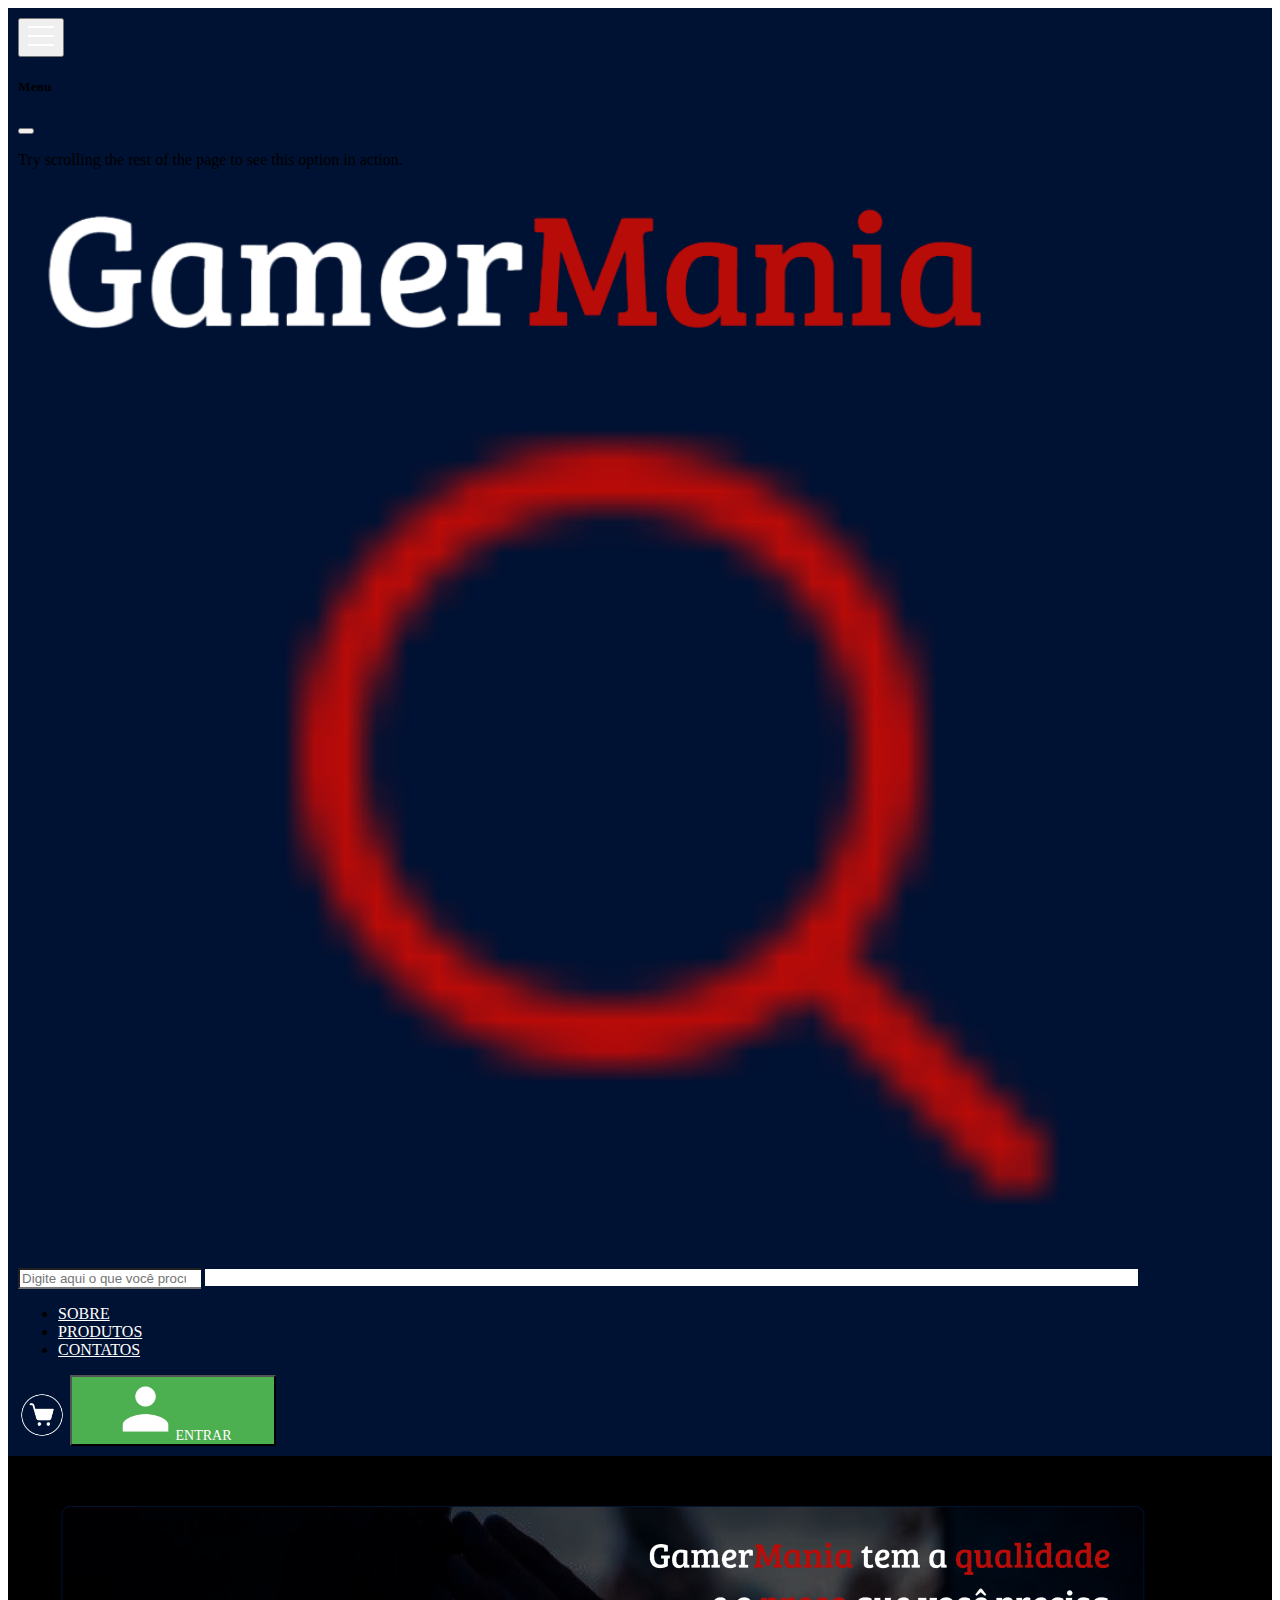
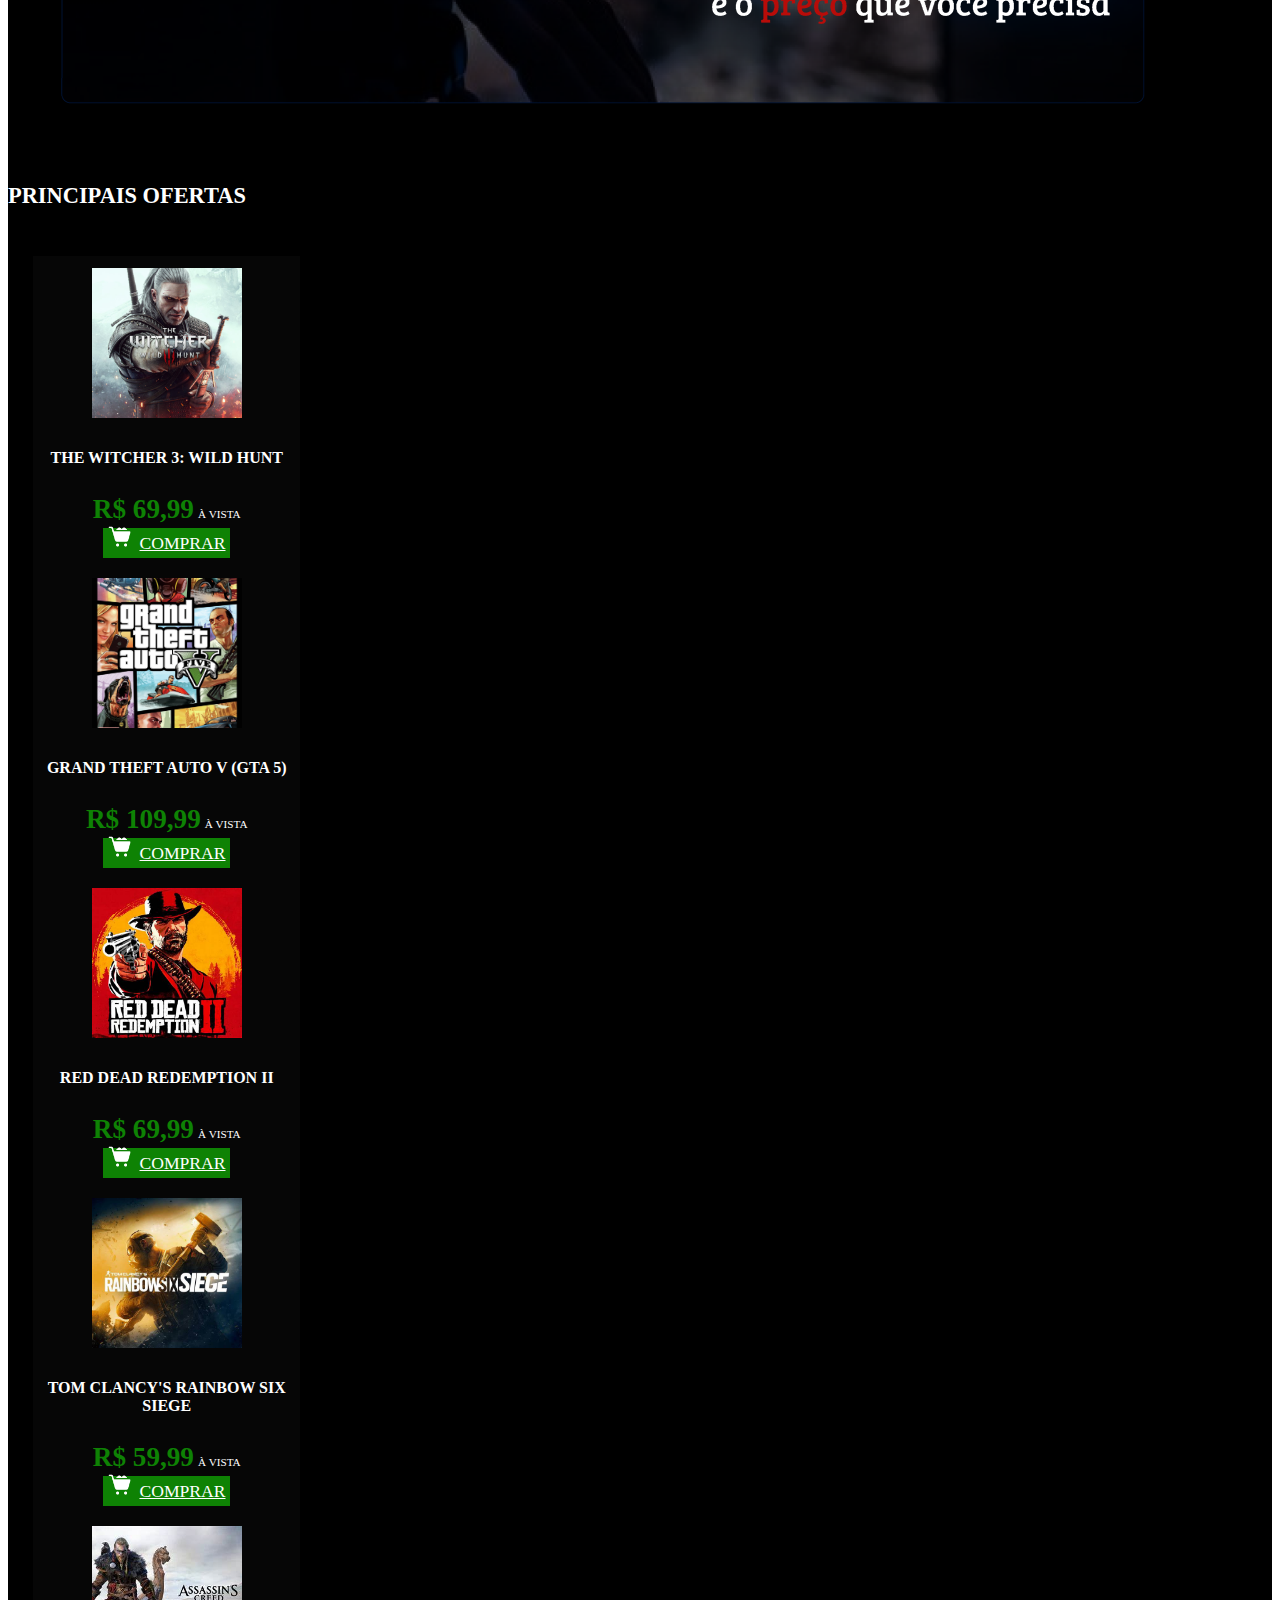
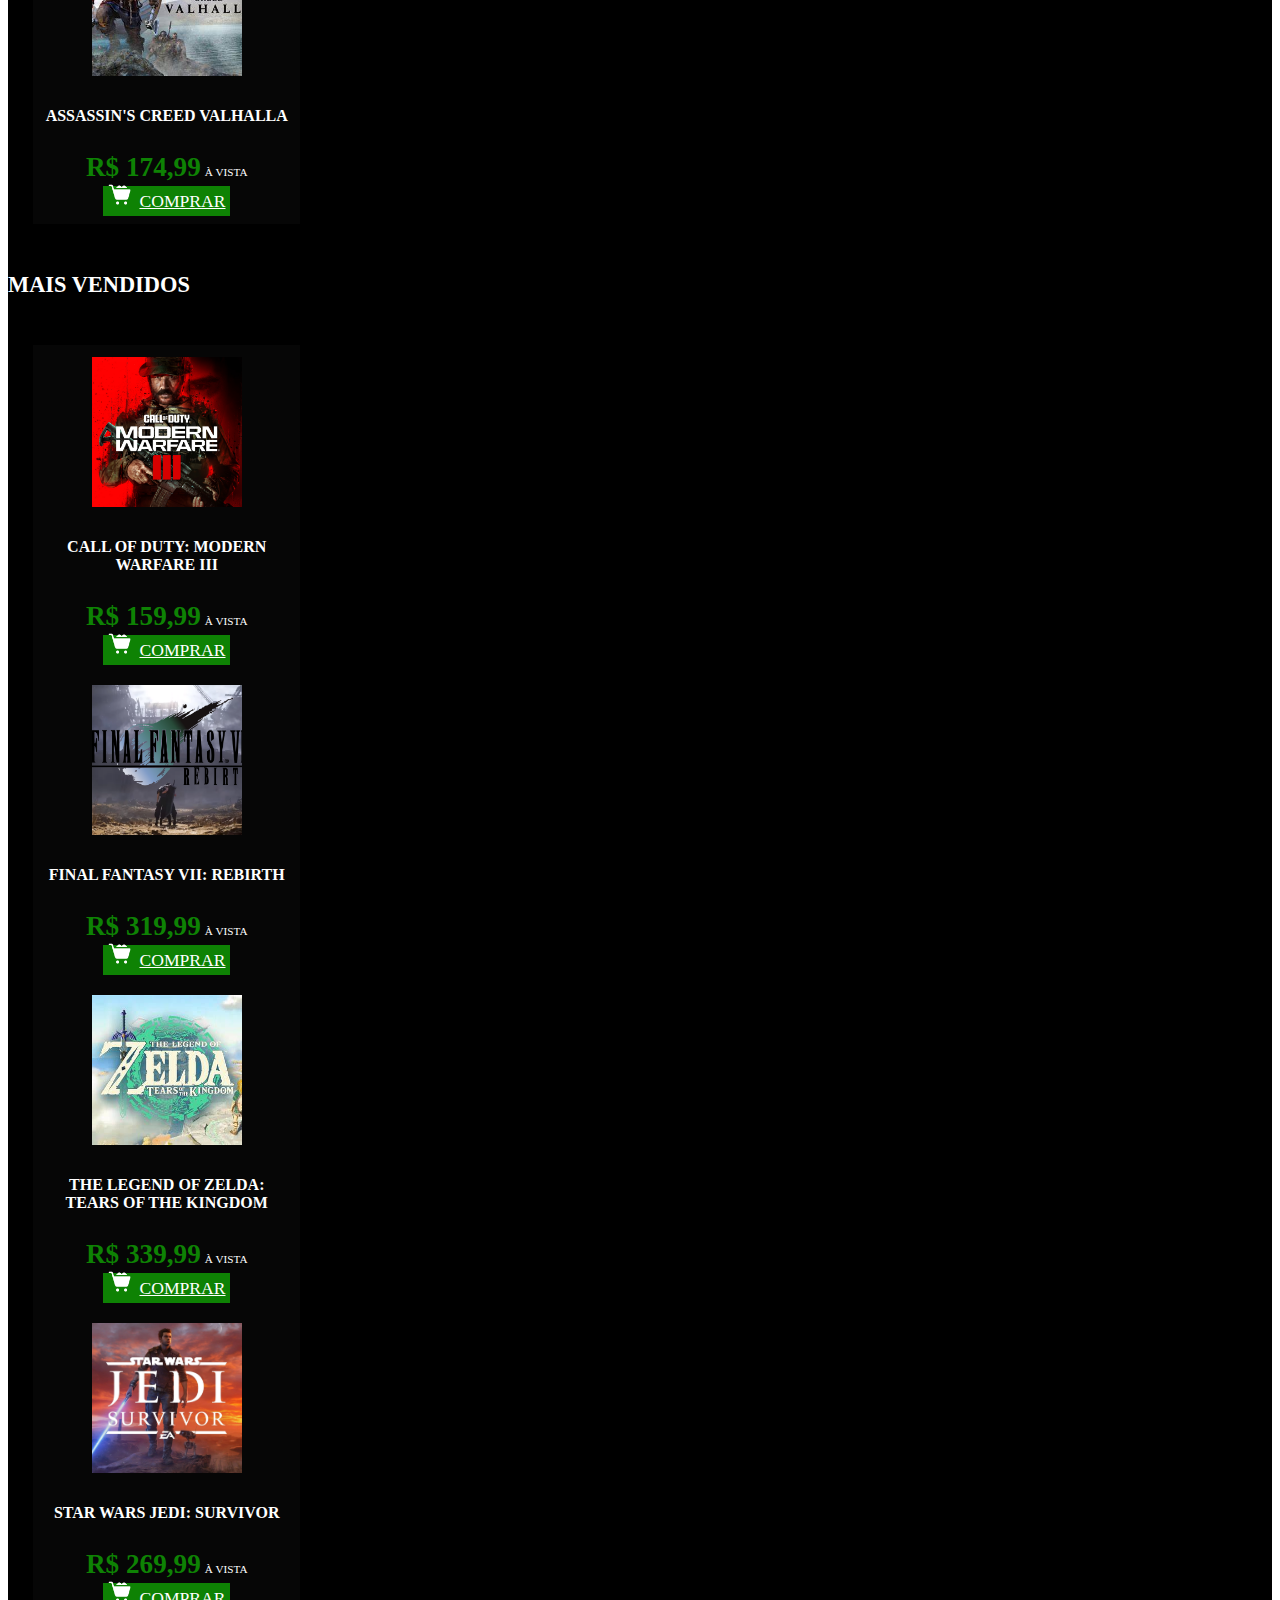
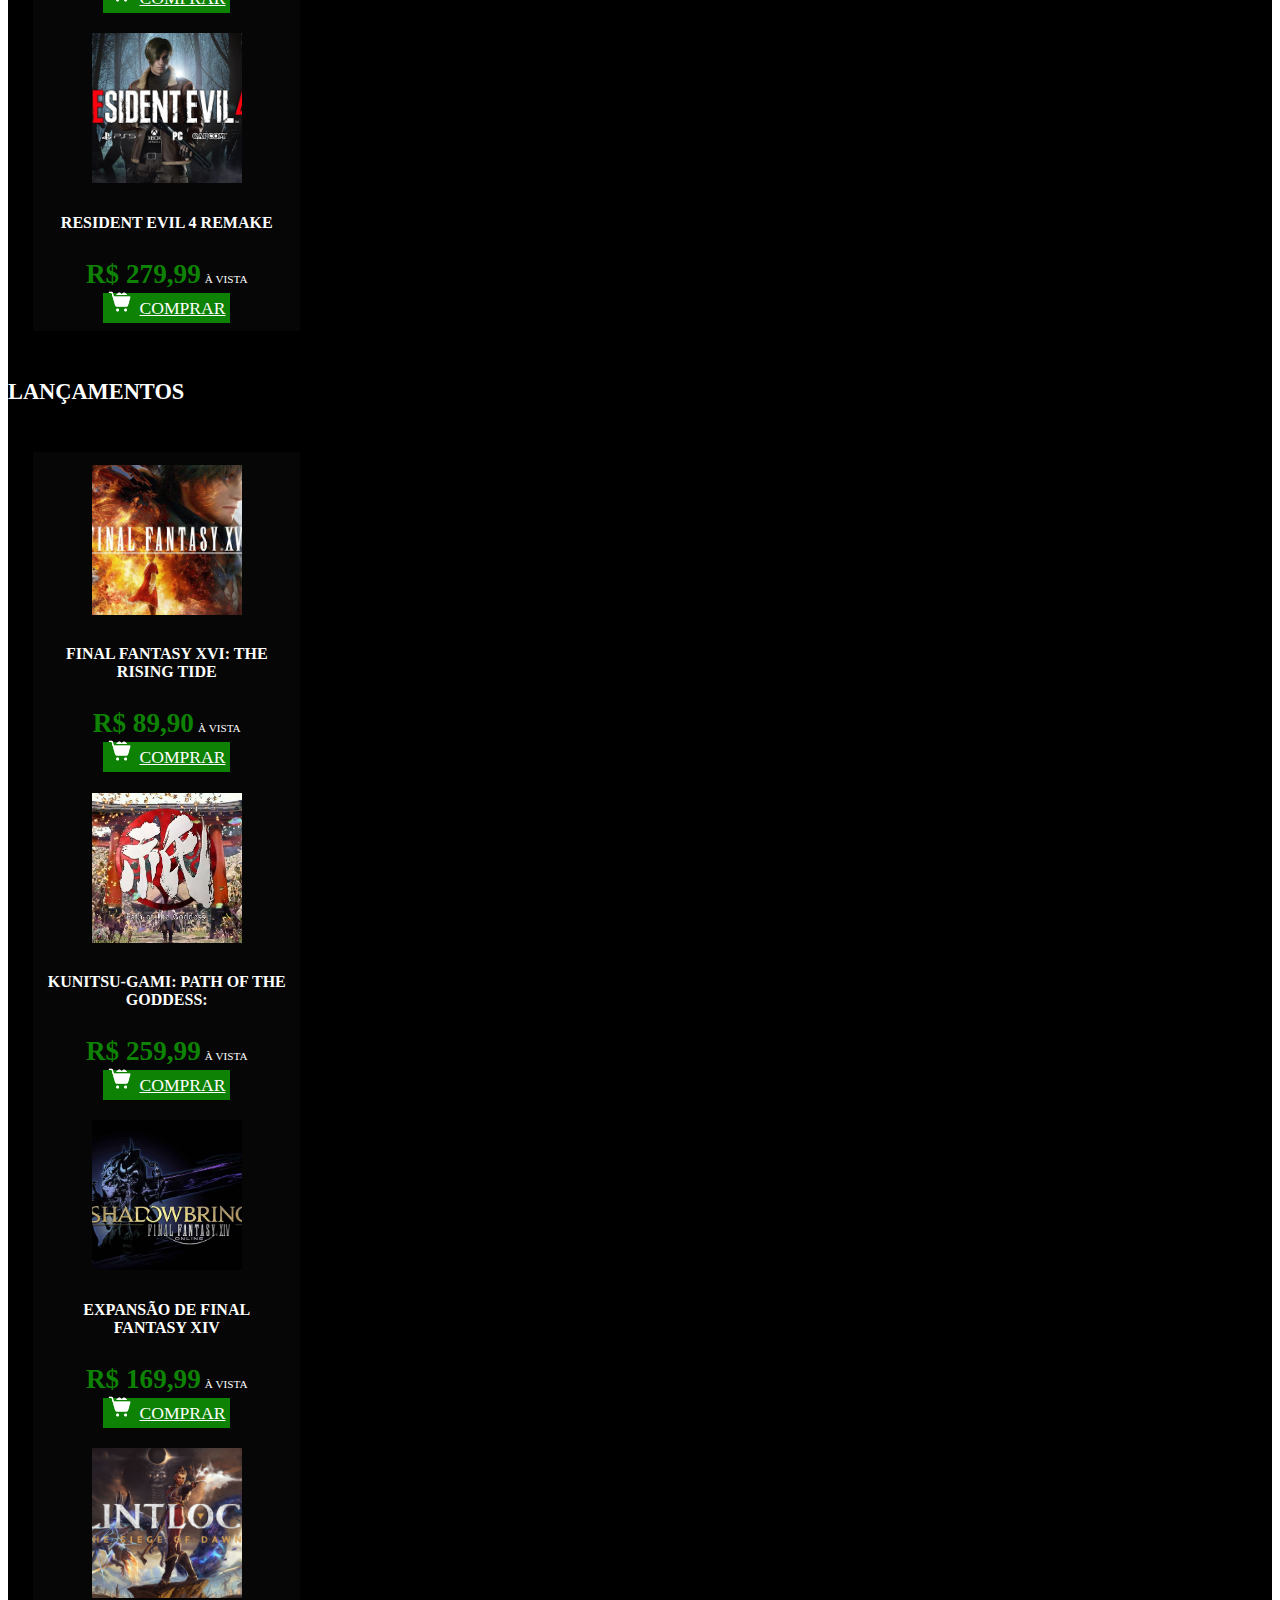
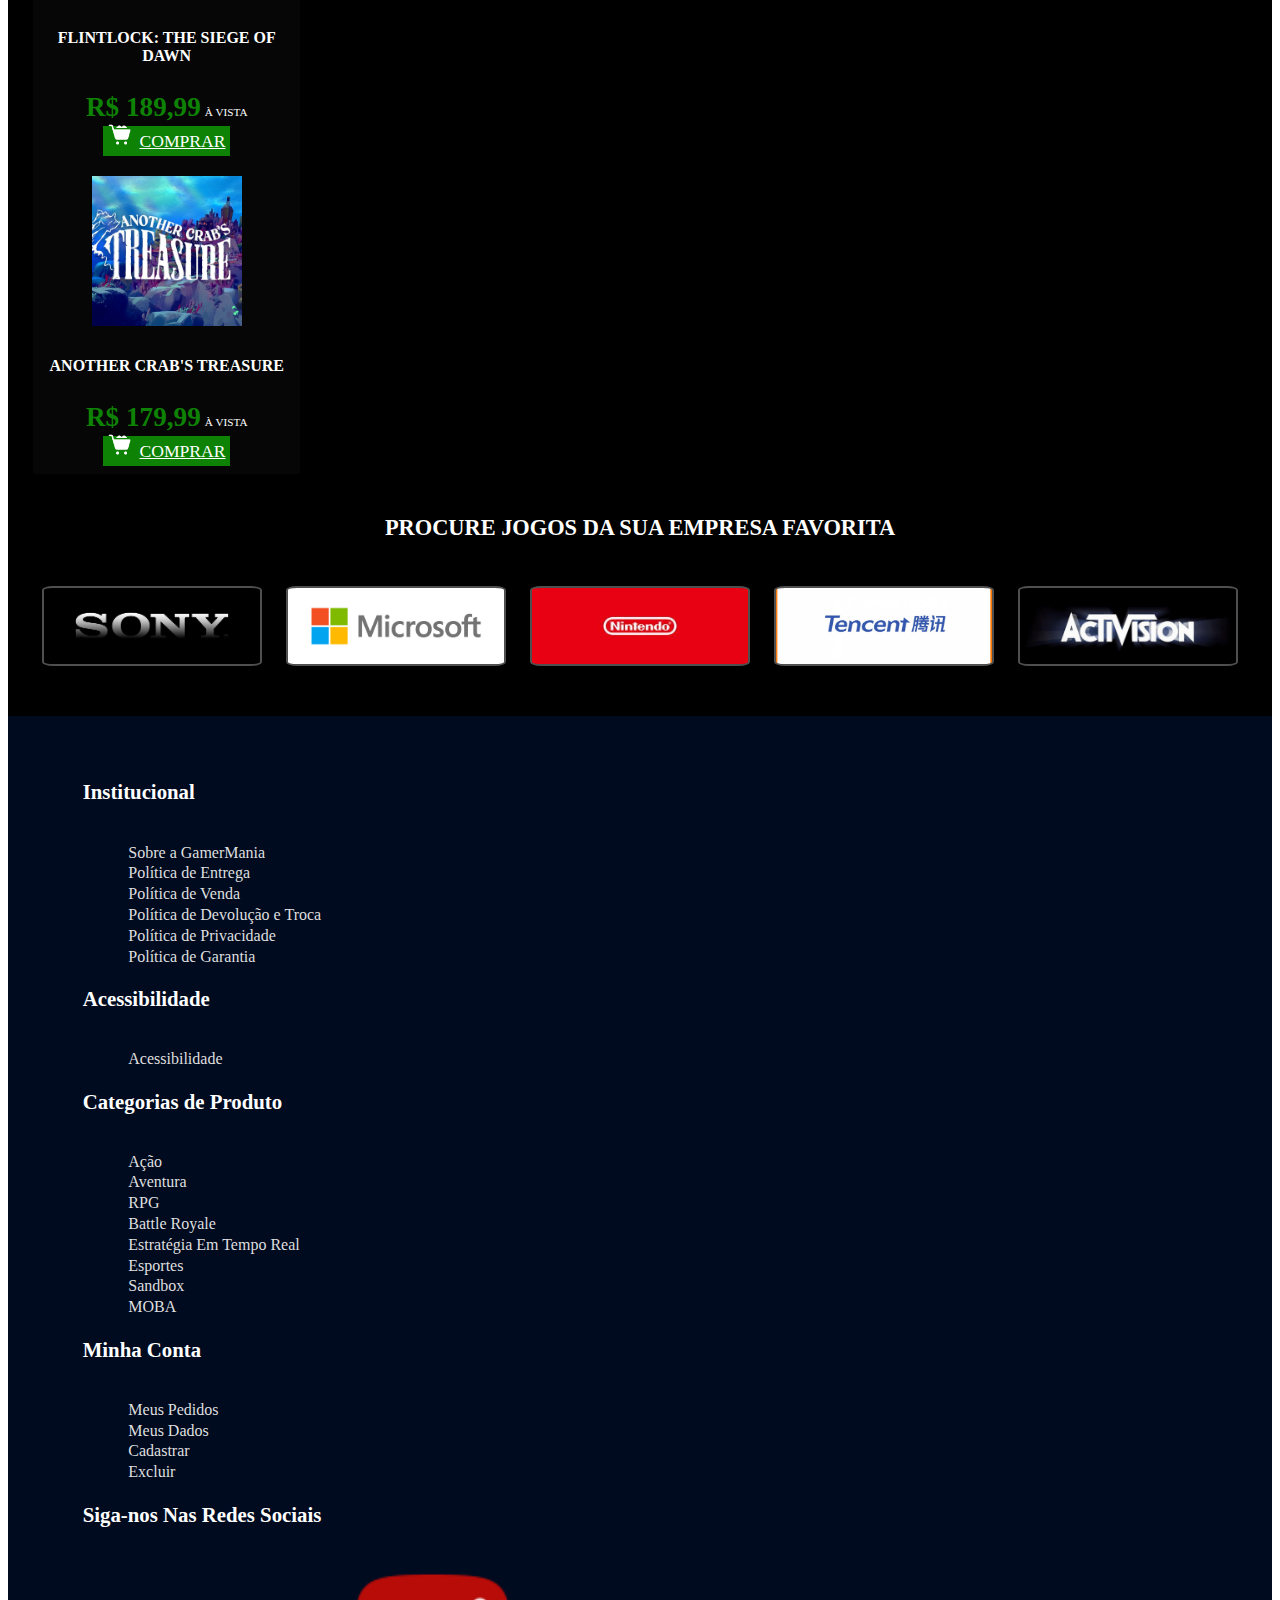
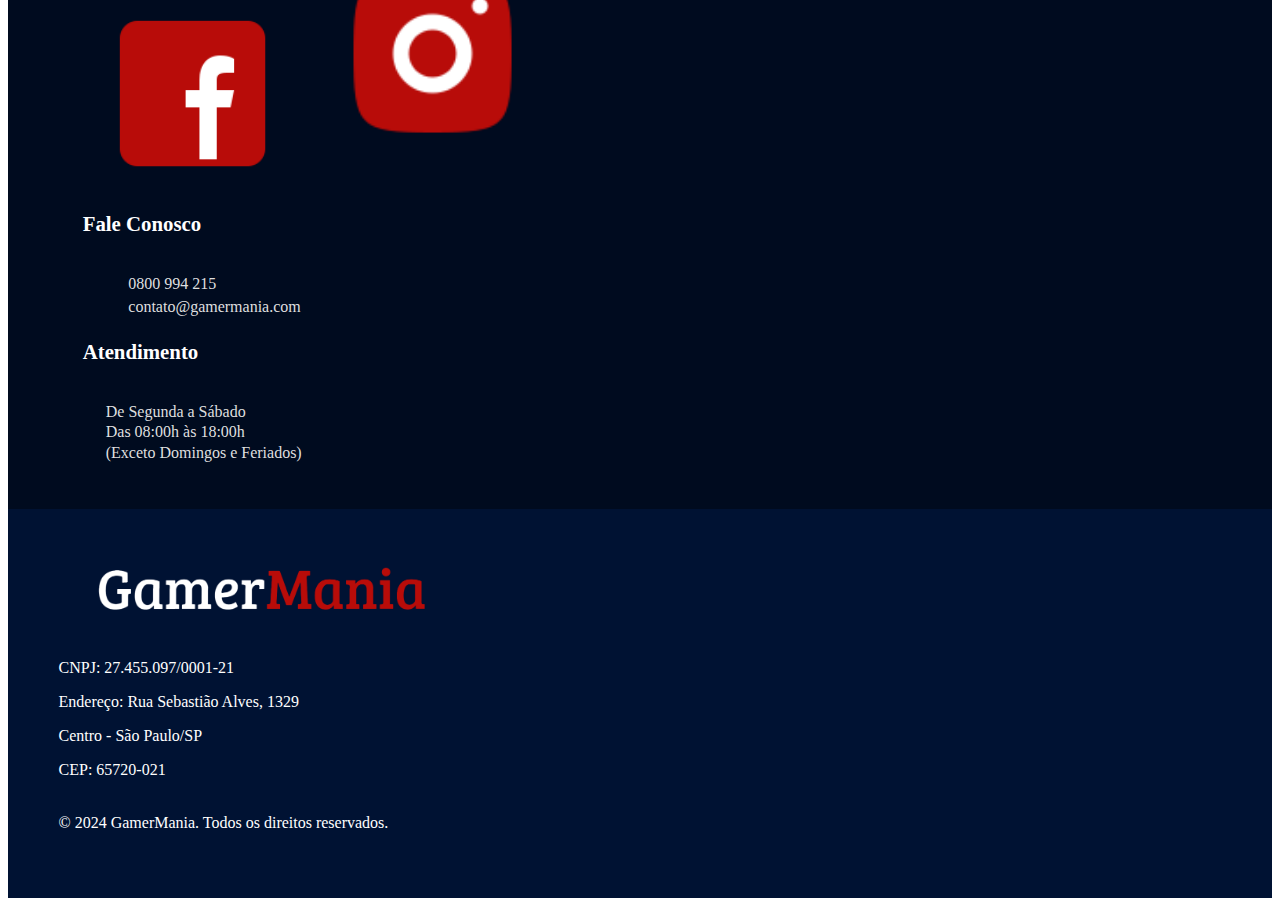
==== index.html @ 29bd5045 "initial commit" ====
<!DOCTYPE html>
<html lang="pt-br">

<head>
  <meta charset="UTF-8">
  <meta name="description" content="Site da GameMania">
  <meta name="author" content="Fernanda Farias">
  <meta name="keywords" content="Game, Jogos, Computador, Notebook, Loja, Gamer">
  <meta name="viewport" content="width=device-width, initial-scale=1.0">
  <title>GamerMania</title>
  <link rel="icon" href="assets/logo-iniciais.png">
  <link rel="stylesheet" type="text/css" href="css/style.css" />
  <link href="https://cdn.jsdelivr.net/npm/bootstrap@5.0.2/dist/css/bootstrap.min.css" rel="stylesheet"
    integrity="sha384-EVSTQN3/azprG1Anm3QDgpJLIm9Nao0Yz1ztcQTwFspd3yD65VohhpuuCOmLASjC" crossorigin="anonymous">
  <script src="https://cdn.jsdelivr.net/npm/bootstrap@5.0.2/dist/js/bootstrap.bundle.min.js"
    integrity="sha384-MrcW6ZMFYlzcLA8Nl+NtUVF0sA7MsXsP1UyJoMp4YLEuNSfAP+JcXn/tWtIaxVXM"
    crossorigin="anonymous"></script>
  <script src="script.js"></script>
</head>

<body>
  <!-- Header-->
  <header>
    <div class="container header-container">
      <!-- Menu -->
      <div class="d-flex justify-content-between align-items-center">
        <div class="d-flex align-items-center">
          <button class="btn" type="button" data-bs-toggle="offcanvas" data-bs-target="#offcanvasWithBothOptions"
            aria-controls="offcanvasWithBothOptions">
            <img src="assets/menu.png" width="30" alt="Menu">
          </button>
        </div>
        <div class="offcanvas offcanvas-start" data-bs-scroll="true" tabindex="-1" id="offcanvasWithBothOptions"
          aria-labelledby="offcanvasWithBothOptionsLabel">
          <div class="offcanvas-header">
            <h5 class="offcanvas-title" id="offcanvasWithBothOptionsLabel">Menu</h5>
            <button type="button" class="btn-close" data-bs-dismiss="offcanvas" aria-label="Close"></button>
          </div>
          <div class="offcanvas-body">
            <p>Try scrolling the rest of the page to see this option in action.</p>
          </div>
        </div>
        <!-- Logo -->
        <a class="logo-header ms-3" onclick="window.location.href='index.html'"><img src="assets/logo-gamermania.png"
            alt="logo-gamermania"></a>
        <!-- Caixa de busca -->
        <form class="container search-bar d-flex align-items-center flex-grow-1 mx-3">
          <div class="input-group">
            <input class="form-control" type="search" placeholder="Digite aqui o que você procura..."
              aria-label="Search">
            <span class="input-group-text"><img src="assets/lupa.png" alt="Lupa"></span>
          </div>
        </form>
        <!-- Links -->
        <div class="d-flex align-items-center">
          <nav class="navbar navbar-expand-md">
            <div class="collapse navbar-collapse" id="navbarNav">
              <ul class="navbar-nav me-auto">
                <li class="nav-item">
                  <a class="nav-link" href="#">SOBRE</a>
                </li>
                <li class="nav-item">
                  <a class="nav-link" href="#">PRODUTOS</a>
                </li>
                <li class="nav-item">
                  <a class="nav-link" href="#">CONTATOS</a>
                </li>
              </ul>
            </div>
          </nav>
          <!-- Botões -->
          <a class="imagem-carrinho align-items-center ms-4 me-2"><img src="assets/carrinho.png" alt="Carrinho"></a>
          <button class="btn d-flex bnt-login ms-3 justify-content-center" type="button"
            onclick="window.location.href='login.html'">
            <img src="assets/user.png" alt="user">ENTRAR
          </button>
        </div>
      </div>
    </div>
  </header>

  <!-- Main -->
  <main>
    <div class="container">
      <!-- Banner -->
      <div class="d-flex justify-content-center align-items-center container-banner">
        <img src="assets/banner.png" alt="Banner">
      </div>
      <!-- Produtos da Main -->
      <div class="produtos-main">
        <!-- Principais Ofertas -->
        <section class="principais-ofertas">
          <p class="titulos-main">Principais Ofertas</p>
          <div class="d-flex align-items-center cards">
            <div class="card">
              <img src="produtos/principais ofertas/The-Witcher-3.jpeg" class="card-img-top" alt="The-Witcher-3">
              <div class="card-infos">
                <div class="text-box">
                  <h5 class="card-title">THE WITCHER 3: WILD HUNT</h5>
                  <h4 class="preco-produto">R$ 69,99</h4> <span>À VISTA</span>
                </div>
                <a href="#" class="btn btn-primary button-preco"><img src="assets/carrinho-main.png"
                    alt="carrinho">COMPRAR</a>
              </div>
            </div>
            <div class="card">
              <img src="produtos/principais ofertas/Grand-Theft-Auto-V.jpeg" class="card-img-top"
                alt="Grand-Theft-Auto-V">
              <div class="card-infos">
                <div class="text-box">
                  <h5 class="card-title">Grand Theft Auto V (GTA 5) </h5>
                  <h4 class="preco-produto">R$ 109,99</h4> <span>À VISTA</span>
                </div>
                <a href="#" class="btn btn-primary button-preco"><img src="assets/carrinho-main.png"
                    alt="carrinho">COMPRAR</a>
              </div>
            </div>
            <div class="card">
              <img src="produtos/principais ofertas/Red-Dead-Redemption-2.jpeg" class="card-img-top"
                alt="Red-Dead-Redemption-2">
              <div class="card-infos">
                <div class="text-box">
                  <h5 class="card-title">Red Dead Redemption II</h5>
                  <h4 class="preco-produto">R$ 69,99</h4> <span>À VISTA</span>
                </div>
                <a href="#" class="btn btn-primary button-preco"><img src="assets/carrinho-main.png"
                    alt="carrinho">COMPRAR</a>
              </div>
            </div>
            <div class="card">
              <img src="produtos/principais ofertas/Rainbow-Six-Siege.jpeg" class="card-img-top"
                alt="Rainbow-Six-Siege">
              <div class="card-infos">
                <div class="text-box">
                  <h5 class="card-title">Tom Clancy's Rainbow Six Siege</h5>
                  <h4 class="preco-produto">R$ 59,99</h4> <span>À VISTA</span>
                </div>
                <a href="#" class="btn btn-primary button-preco"><img src="assets/carrinho-main.png"
                    alt="carrinho">COMPRAR</a>
              </div>
            </div>
            <div class="card">
              <img src="produtos/principais ofertas/Assassin's-Creed-Valhalla.jpeg" class="card-img-top"
                alt="Assassin's-Creed-Valhalla">
              <div class="card-infos">
                <div class="text-box">
                  <h5 class="card-title">Assassin's Creed Valhalla</h5>
                  <h4 class="preco-produto">R$ 174,99</h4> <span>À VISTA</span>
                </div>
                <a href="#" class="btn btn-primary button-preco"><img src="assets/carrinho-main.png"
                    alt="carrinho">COMPRAR</a>
              </div>
            </div>
          </div>
        </section>
        <!-- Mais vendidos -->
        <section class="mais-vendidos">
          <p class="titulos-main mt-5">Mais Vendidos</p>
          <div class="d-flex align-items-center cards">
            <div class="card">
              <img src="produtos/mais vendidos/Call-of-Duty-Modern-Warfare-III.jpg" class="card-img-top"
                alt="Call-of-Duty-Modern-Warfare-III">
              <div class="card-infos">
                <div class="text-box">
                  <h5 class="card-title">Call of Duty: Modern Warfare III </h5>
                  <h4 class="preco-produto">R$ 159,99</h4> <span>À VISTA</span>
                </div>
                <a href="#" class="btn btn-primary button-preco"><img src="assets/carrinho-main.png"
                    alt="carrinho">COMPRAR</a>
              </div>
            </div>
            <div class="card">
              <img src="produtos/mais vendidos/Final-Fantasy-VII-Rebirth.png" class="card-img-top"
                alt="Final-Fantasy-VII-Rebirth">
              <div class="card-infos">
                <div class="text-box">
                  <h5 class="card-title">Final Fantasy VII: Rebirth </h5>
                  <h4 class="preco-produto">R$ 319,99</h4> <span>À VISTA</span>
                </div>
                <a href="#" class="btn btn-primary button-preco"><img src="assets/carrinho-main.png"
                    alt="carrinho">COMPRAR</a>
              </div>
            </div>
            <div class="card">
              <img src="produtos/mais vendidos/The-Legend-of-Zelda-Tears-of-the-Kingdom.jpeg" class="card-img-top"
                alt="The-Legend-of-Zelda-Tears-of-the-Kingdom">
              <div class="card-infos">
                <div class="text-box">
                  <h5 class="card-title">The Legend of Zelda: Tears of the Kingdom</h5>
                  <h4 class="preco-produto">R$ 339,99</h4> <span>À VISTA</span>
                </div>
                <a href="#" class="btn btn-primary button-preco"><img src="assets/carrinho-main.png"
                    alt="carrinho">COMPRAR</a>
              </div>
            </div>
            <div class="card">
              <img src="produtos/mais vendidos/Star-Wars-Jedi-Survivor.jpeg" class="card-img-top"
                alt="Star-Wars-Jedi-Survivor">
              <div class="card-infos">
                <div class="text-box">
                  <h5 class="card-title">Star Wars Jedi: Survivor</h5>
                  <h4 class="preco-produto">R$ 269,99</h4> <span>À VISTA</span>
                </div>
                <a href="#" class="btn btn-primary button-preco"><img src="assets/carrinho-main.png"
                    alt="carrinho">COMPRAR</a>
              </div>
            </div>
            <div class="card">
              <img src="produtos/mais vendidos/Resident-Evil-4-Remake.jpg" class="card-img-top"
                alt="Resident-Evil-4-Remake">
              <div class="card-infos">
                <div class="text-box">
                  <h5 class="card-title">Resident Evil 4 Remake</h5>
                  <h4 class="preco-produto">R$ 279,99</h4> <span>À VISTA</span>
                </div>
                <a href="#" class="btn btn-primary button-preco"><img src="assets/carrinho-main.png"
                    alt="carrinho">COMPRAR</a>
              </div>
            </div>
          </div>
        </section>

        <!-- Lançamentos -->
        <section class="lancamentos">
          <p class="titulos-main mt-5">Lançamentos</p>
          <div class="d-flex align-items-center cards">
            <div class="card">
              <img src="produtos/lançamentos/final-fantasy-XVI.jpg" class="card-img-top" alt="final-fantasy-XVI">
              <div class="card-infos">
                <div class="text-box">
                  <h5 class="card-title">Final Fantasy XVI: The Rising Tide</h5>
                  <h4 class="preco-produto">R$ 89,90</h4> <span>À VISTA</span>
                </div>
                <a href="#" class="btn btn-primary button-preco"><img src="assets/carrinho-main.png"
                    alt="carrinho">COMPRAR</a>
              </div>
            </div>
            <div class="card">
              <img src="produtos/lançamentos/Kunitsu-Gami-Path-of-the-Goddess.jpg" class="card-img-top"
                alt="Tales-of-Kenzera-Zau">
              <div class="card-infos">
                <div class="text-box">
                  <h5 class="card-title">Kunitsu-Gami: Path of the Goddess:</h5>
                  <h4 class="preco-produto">R$ 259,99</h4> <span>À VISTA</span>
                </div>
                <a href="#" class="btn btn-primary button-preco"><img src="assets/carrinho-main.png"
                    alt="carrinho">COMPRAR</a>
              </div>
            </div>
            <div class="card">
              <img src="produtos/lançamentos/Expansão-de-Final-Fantasy-XIV.jpg" class="card-img-top"
                alt="Expansão-de-Final-Fantasy-XIV">
              <div class="card-infos">
                <div class="text-box">
                  <h5 class="card-title">Expansão de Final Fantasy XIV</h5>
                  <h4 class="preco-produto">R$ 169,99</h4> <span>À VISTA</span>
                </div>
                <a href="#" class="btn btn-primary button-preco"><img src="assets/carrinho-main.png"
                    alt="carrinho">COMPRAR</a>
              </div>
            </div>
            <div class="card">
              <img src="produtos/lançamentos/Flintlock-The-Siege-of-Dawn.jpeg" class="card-img-top"
                alt="Rainbow-Six-Siege">
              <div class="card-infos">
                <div class="text-box">
                  <h5 class="card-title">Flintlock: The Siege of Dawn</h5>
                  <h4 class="preco-produto">R$ 189,99</h4> <span>À VISTA</span>
                </div>
                <a href="#" class="btn btn-primary button-preco"><img src="assets/carrinho-main.png"
                    alt="carrinho">COMPRAR</a>
              </div>
            </div>
            <div class="card">
              <img src="produtos/lançamentos/another_crabs_treasure.jpg" class="card-img-top"
                alt="another_crabs_treasure">
              <div class="card-infos">
                <div class="text-box">
                  <h5 class="card-title">Another Crab's Treasure</h5>
                  <h4 class="preco-produto">R$ 179,99</h4> <span>À VISTA</span>
                </div>
                <a href="#" class="btn btn-primary button-preco"><img src="assets/carrinho-main.png"
                    alt="carrinho">COMPRAR</a>
              </div>
            </div>
          </div>

        </section>
      </div>
    </div>

    <!-- Section de pesquisa por empresa -->
    <section class="empresas-jogos">
      <div>
        <p class="titulos-main">Procure jogos da sua empresa favorita</p>
      </div>
      <div>
        <button id="sony"></button>
        <button id="microsoft"></button>
        <button id="nintendo"></button>
        <button id="tencent"></button>
        <button id="activision"></button>
      </div>
    </section>
  </main>

  <!-- Footer -->
  <footer>
    <div class="container-footer">
      <div class="container-footer-infos align-items-center">
        <div class="container-infos d-flex">
          <div class="container container-infos-1">
            <h4 class="merriweather-black">Institucional</h4>
            <p><a href="#">Sobre a GamerMania</a></p>
            <p><a href="#">Política de Entrega</a></p>
            <p><a href="#">Política de Venda</a></p>
            <p><a href="#">Política de Devolução e Troca</a></p>
            <p><a href="#">Política de Privacidade</a></p>
            <p><a href="#">Política de Garantia</a></p>
            <h4 class="merriweather-black">Acessibilidade</h4>
            <p><a href="#">Acessibilidade</a></p>
          </div>
          <div class="container container-infos-2">
            <h4 class="merriweather-black">Categorias de Produto</h4>
            <p><a href="#">Ação</a></p>
            <p><a href="#">Aventura</a></p>
            <p><a href="#">RPG</a></p>
            <p><a href="#">Battle Royale</a></p>
            <p><a href="#">Estratégia Em Tempo Real</a></p>
            <p><a href="#">Esportes</a></p>
            <p><a href="#">Sandbox</a></p>
            <p><a href="#">MOBA</a></p>
          </div>
          <div class="container container-infos-3">
            <h4 class="merriweather-black">Minha Conta</h4>
            <p><a href="#">Meus Pedidos</a></p>
            <p><a href="">Meus Dados</a></p>
            <p><a href="">Cadastrar</a></p>
            <p><a href="">Excluir</a></p>
            <h4 class="merriweather-black" id="redes-sociais">Siga-nos Nas Redes Sociais</h4>
            <a href=""><img src="assets/facebook.png" alt="facebook" id="facebook"></a>
            <a href=""><img src="assets/instagram.png" alt="instagram" id="instagram"></a>
          </div>
          <div class="container container-infos-4">
            <h4 class="merriweather-black">Fale Conosco</h4>
            <p><img src="" alt=""><a href="">0800 994 215</a></p>
            <p><img src="" alt=""><a href="">contato@gamermania.com</a></p>
            <h4 class="merriweather-black">Atendimento</h4>
            <p>De Segunda a Sábado</p>
            <p>Das 08:00h às 18:00h</p>
            <p>(Exceto Domingos e Feriados)</p>
          </div>
        </div>
      </div>
      <div class="container-footer-empresa">
        <div
          class="container container-empresa text-center d-flex flex-column align-items-center justify-content-center bree-serif-regular">
          <img src="assets/logo-gamermania.png" alt="logo-gamermania">
          <p>CNPJ: 27.455.097/0001-21</p>
          <p>Endereço: Rua Sebastião Alves, 1329</p>
          <p>Centro - São Paulo/SP</p>
          <p>CEP: 65720-021</p>
          <p id="direitos">© 2024 GamerMania. Todos os direitos reservados.</p>
        </div>
      </div>
  </footer>
</body>

</html>
---- css/style.css ----
/* Header */
header {
    background-color: #001233;
    padding: 0.8%;
}

.logo-header img {
    width: 80%;
}

.logo-header {
    margin-right: 0%;
    cursor: pointer;
}

.navbar-nav .nav-link {
    color: white;
    font-family: "Noto Serif", serif;
}

.navbar-nav .nav-link:hover {
    color: gray;
    text-decoration: underline;
}

.imagem-carrinho img {
    width: 3em;
}

.btn-custom-background {
    background-color: #0E8204 !important;
}

/* Media query para dispositivos menores */
@media (max-width: 576px) {
    .btn-custom-size {
        width: 100%;
        max-width: none;
        padding: 12px;
    }

    .logo-header img {
        width: 60%;
    }

    .imagem-carrinho img {
        width: 2em;
    }
}

.input-group {
    max-width: 100%;
    width: 100%;
    margin: 0 auto;
}

.input-group .form-control:focus {
    z-index: 3;
}

.input-group .input-group-text {
    background-color: white;
    border-left: 0;
}

.input-group .form-control {
    border-right: 0;
}

.input-group .input-group-text img {
    width: 75%;
    height: auto;
}

.bnt-login {
    padding: 2px 25px !important;
    background-color: #4CAF50 !important;
    color: white !important;
    box-shadow: none !important;
    font-size: 14px;
    line-height: 1 !important;
    align-items: center;
    font-family: "Noto Serif", serif;
}

.bnt-login img {
    width: 40%;
}

/* Main */
main {
    background-color: black;
}

.container-banner {
    padding: 3%;
}

.titulos-main {
    color: white;
    font-family: "Merriweather", serif;
    font-weight: 900;
    font-size: 1.4em;
    text-transform: uppercase;
    font-weight: bold;
}

.card {
    background-color: #060606 !important;
    color: white;
    padding: 1%;
    width: 20%;
    text-align: center;
    border-width: 1px !important;
    border-color: #4F4F4F !important;
}

.cards {
    padding: 2%;
    gap: 15px;
}

.card-img-top {
    width: 150px;
    height: 150px;
    object-fit: cover;
    justify-content: center;
    align-items: center;
}

.card-infos {
    margin-top: 8%;
}

.card-title,
.card span {
    font-family: "Bree Serif", serif;
    text-transform: uppercase;
}

.card-title {
    font-size: 1em;
    font-weight: 700;
}

.card a {
    background-color: #0E8204 !important;
    color: white;
    border: none;
    padding: 2%;
    width: 100%;
    margin-top: 5%;
    font-family: "Noto Serif", serif;
    font-weight: 500;
    font-size: 1.1em;
}

.card a>img {
    width: 10%;
    margin-right: 3%;
}

.preco-produto {
    font-size: 1.7em;
    margin-top: 2%;
    color: #0E8204;
    font-weight: 700;
    display: inline;
}

.button-preco:hover {
    z-index: 1;
    transform: scale(1.1);
    position: relative;
    transition: transform 0.3s ease;
}

.card span {
    display: inline;
    font-size: 0.7em;
}

/* Empresas de jogos */
.empresas-jogos {
    display: flex;
    flex-direction: column;
    align-items: center;
}

.empresas-jogos div {
    margin-bottom: 20px;
}

.empresas-jogos p {
    margin: 3% 0;
}

.empresas-jogos button {
    width: 220px;
    height: 80px;
    margin: 10px 10px 30px 10px;
    background-size: cover;
    background-position: center;
    border: #4F4F4F 2px solid;
    border-radius: 5%;
    position: relative;
    transition: transform 0.3s ease;
}

.empresas-jogos button:hover {
    z-index: 1;
    transform: scale(1.1);
}

#sony {
    background-image: url("/empresas/sony.jpeg");
}

#microsoft {
    background-image: url("/empresas/microsoft.jpg");
}

#tencent {
    background-image: url("/empresas/tencent.jpg");
}

#nintendo {
    background-image: url("/empresas/nintendo.jpeg");
}

#activision {
    background-image: url("/empresas/activision.jpg");
}

/* Footer */
.container-infos {
    padding: 3%;
    color: white;
}

.container-infos h4 {
    font-size: 1.3em;
    margin-bottom: 4%;
}

.container-infos a,
.container-infos p {
    color: rgb(223, 223, 223);
    font-size: 1em;
    text-decoration: none;
    line-height: 0.3em;
    margin-left: 2%;
    font-family: "Merriweather", serif;
}

.container-infos a:hover {
    color: #b50000;
}

#facebook {
    width: 15%;
}

#instagram {
    width: 22%;
}

#redes-sociais {
    margin-bottom: 0;
}

.container-footer-empresa {
    background-color: #001233;
    padding: 4%;
    color: white;
}

.container-empresa img {
    width: 30%;
    margin-bottom: 2%;
    margin-left: 2.5%;
}

#direitos {
    margin-top: 3%;
}

.container-footer-infos {
    background-color: #000B1F;
    padding-left: 3%;
    color: white;
}

.container-infos-1,
.container-infos-2,
.container-infos-3,
.container-infos-4 {
    justify-content: center;
    align-items: center;
    gap: 2%;
}

/* Media Queries para Responsividade */

/* Para dispositivos com largura máxima de 768px */
@media (max-width: 768px) {
    .card {
        width: 45%;
        /* Ajusta o tamanho do card para telas médias */
    }
    
    .container-banner {
        padding: 5%;
    }
}

/* Para dispositivos com largura máxima de 576px */
@media (max-width: 576px) {
    main {
        padding: 5% 5%;
        /* Reduz o padding em telas menores */
    }
    
    .card {
        width: 100%;
        /* Ajusta o tamanho do card para telas pequenas */
    }
    
    .empresas-jogos button {
        width: 100%;
        height: auto;
        margin: 10px 0;
        /* Ajusta o tamanho dos botões para telas pequenas */
    }
    
    .logo-header img {
        width: 60%;
        /* Ajusta o tamanho da logo em telas pequenas */
    }

    .imagem-carrinho img {
        width: 2em;
        /* Ajusta o tamanho do ícone de carrinho em telas pequenas */
    }

    .container-banner {
        padding: 5%;
    }

    .titulos-main {
        font-size: 1.2em;
        /* Reduz o tamanho da fonte dos títulos em telas pequenas */
    }

    .bnt-login {
        padding: 10px 20px;
        font-size: 12px;
        /* Ajusta o padding e o tamanho da fonte do botão de login em telas pequenas */
    }
}
/* Fontes importadas */
@import url('https://fonts.googleapis.com/css2?family=Bree+Serif&family=Merriweather:ital,wght@0,300;0,400;0,700;0,900;1,300;1,400;1,700;1,900&family=Noto+Serif:wght@100..900&display=swap');

.merriweather-regular {
    font-family: "Merriweather", serif;
    font-weight: 400;
    font-style: normal;
}

.merriweather-black {
    font-family: "Merriweather", serif;
    font-weight: 900;
    font-style: bold;
}

.bree-serif-regular {
    font-family: "Bree Serif", serif;
    font-weight: 400;
    font-style: normal;
}

.noto-serif-classic {
    font-family: "Noto Serif", serif;
    font-optical-sizing: auto;
    font-style: normal;
}
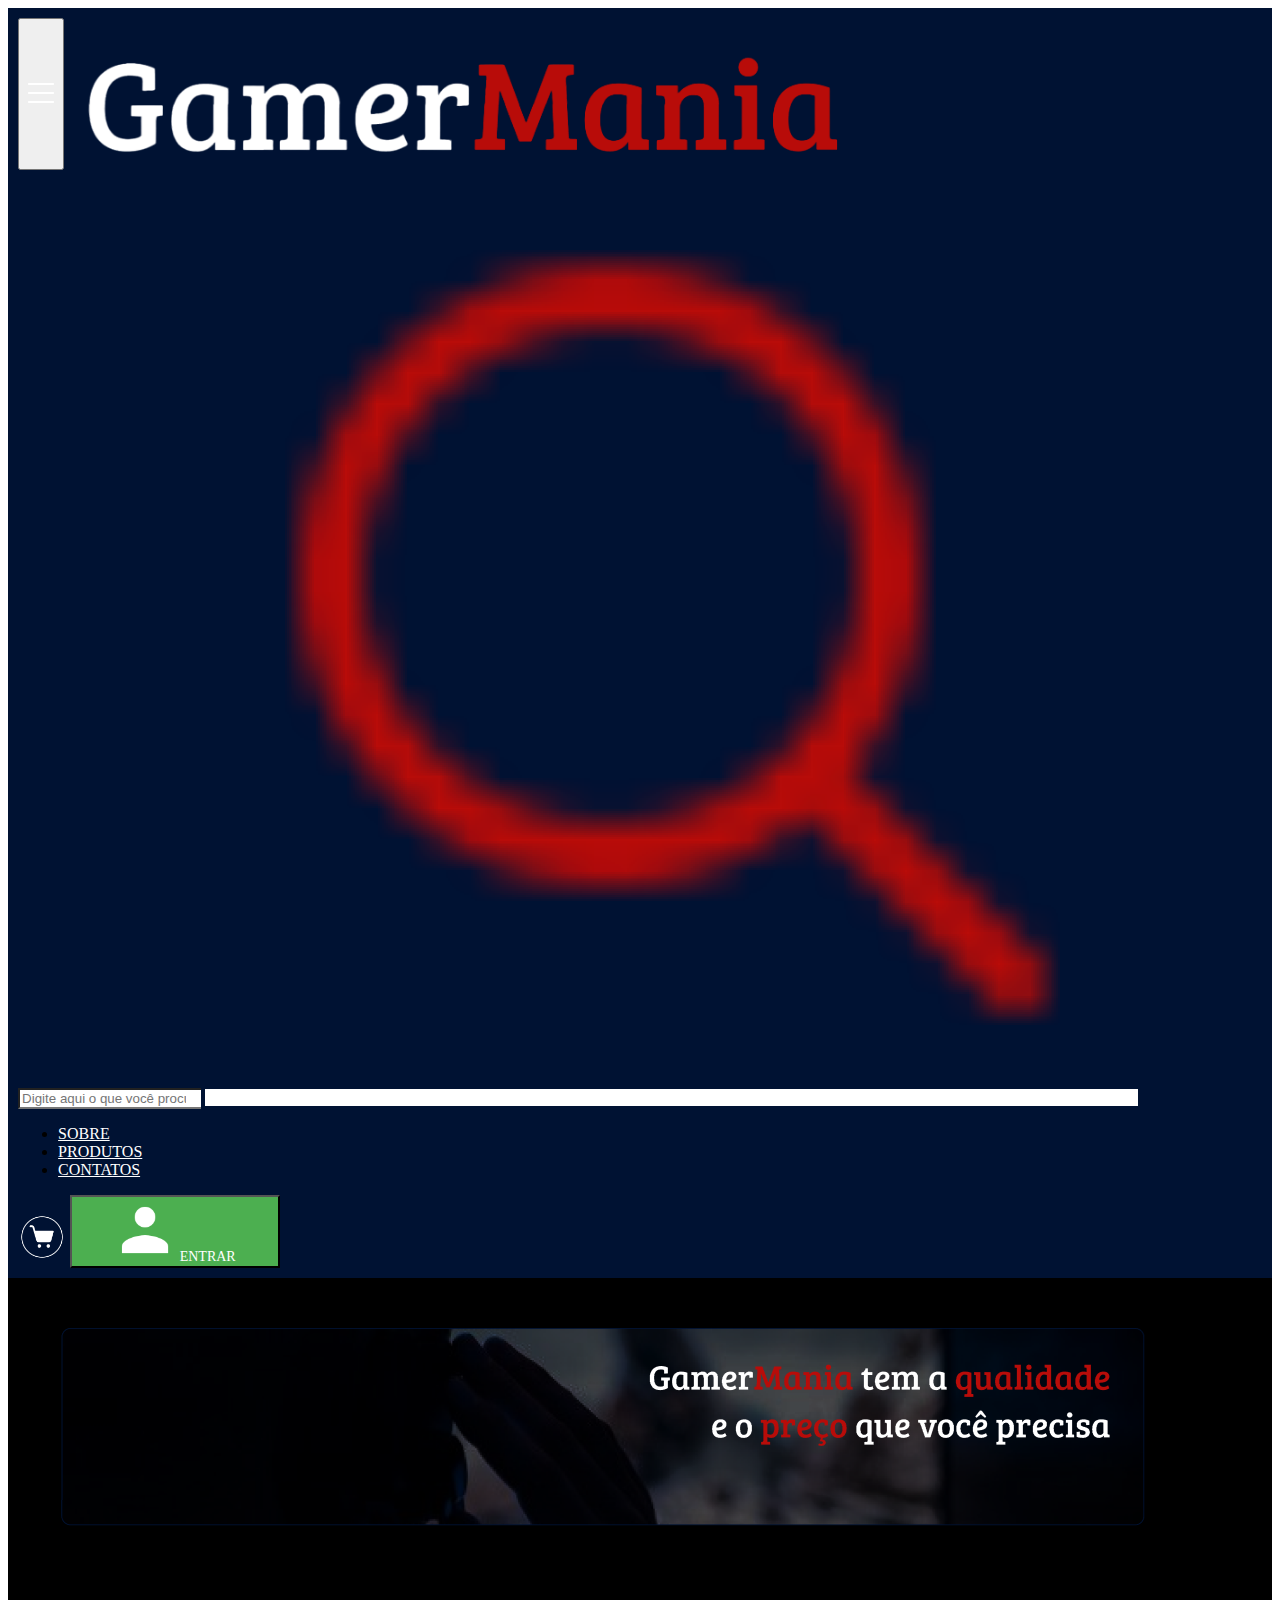
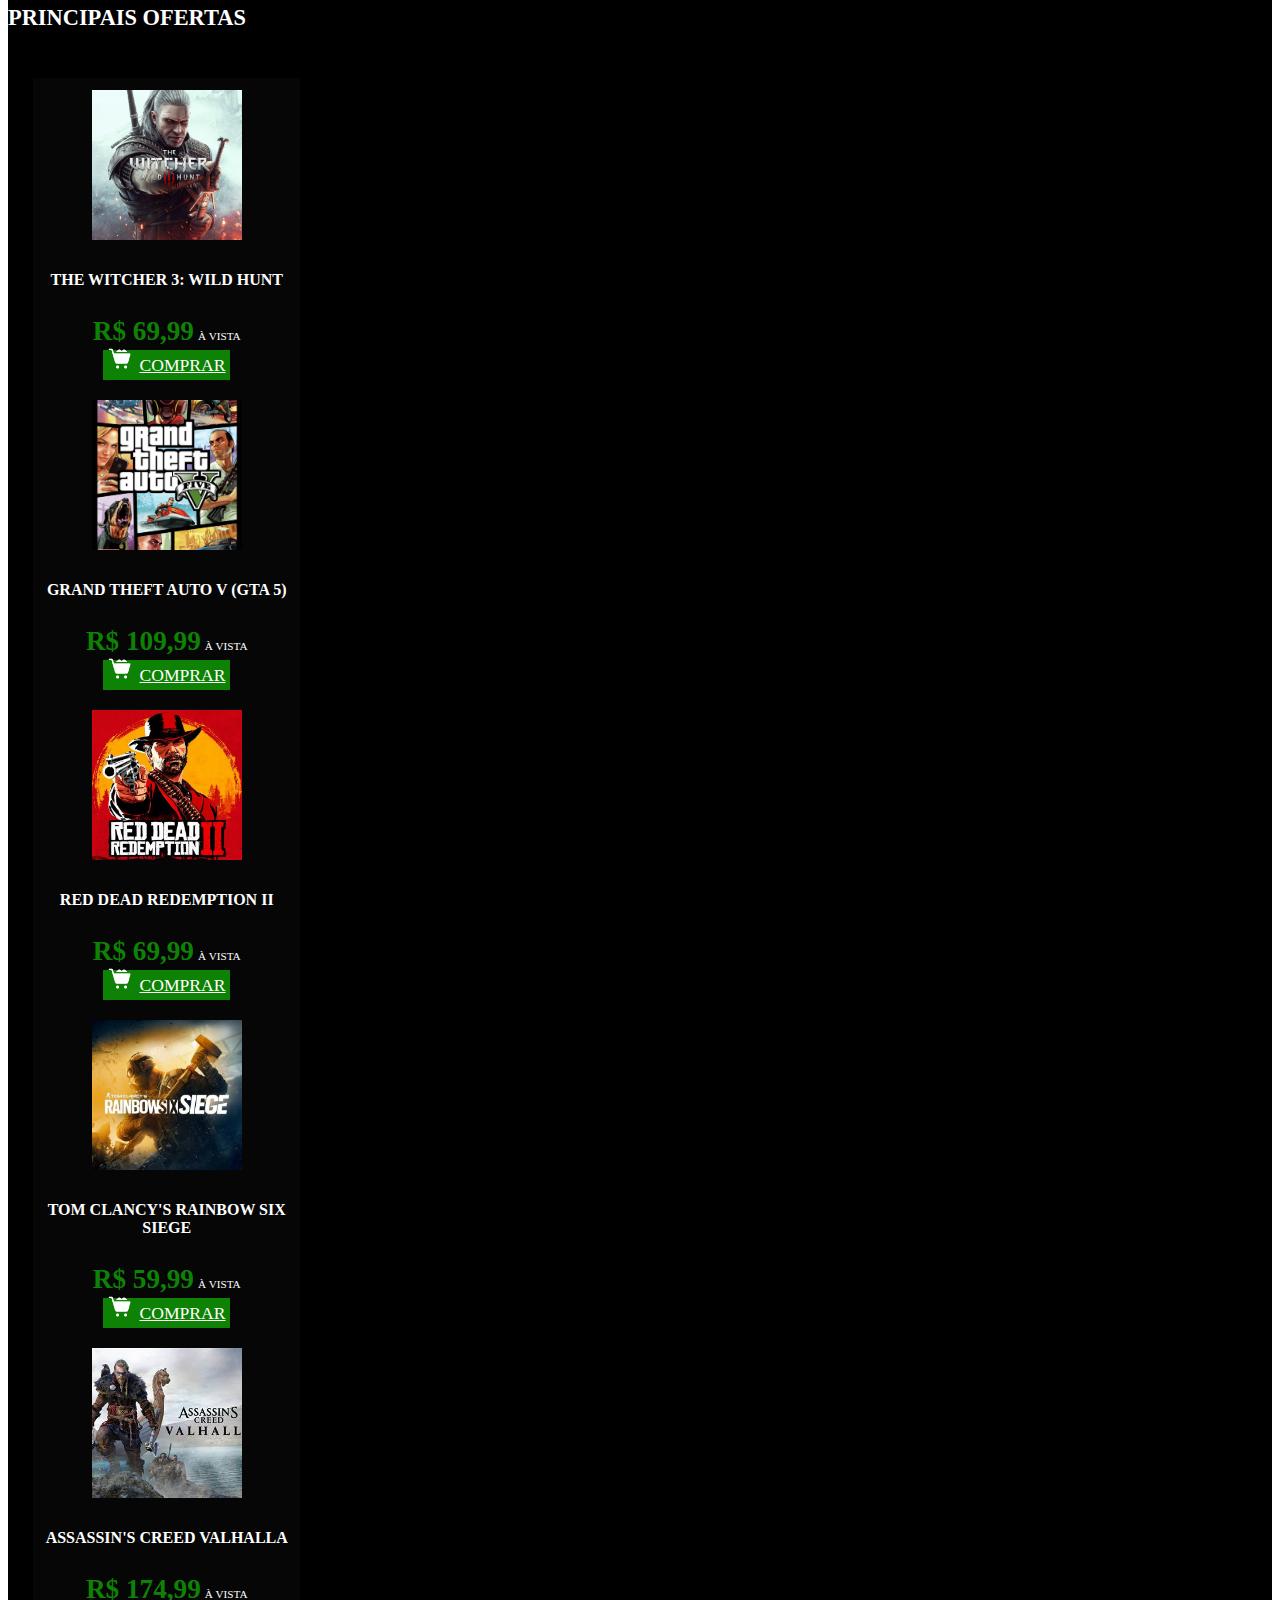
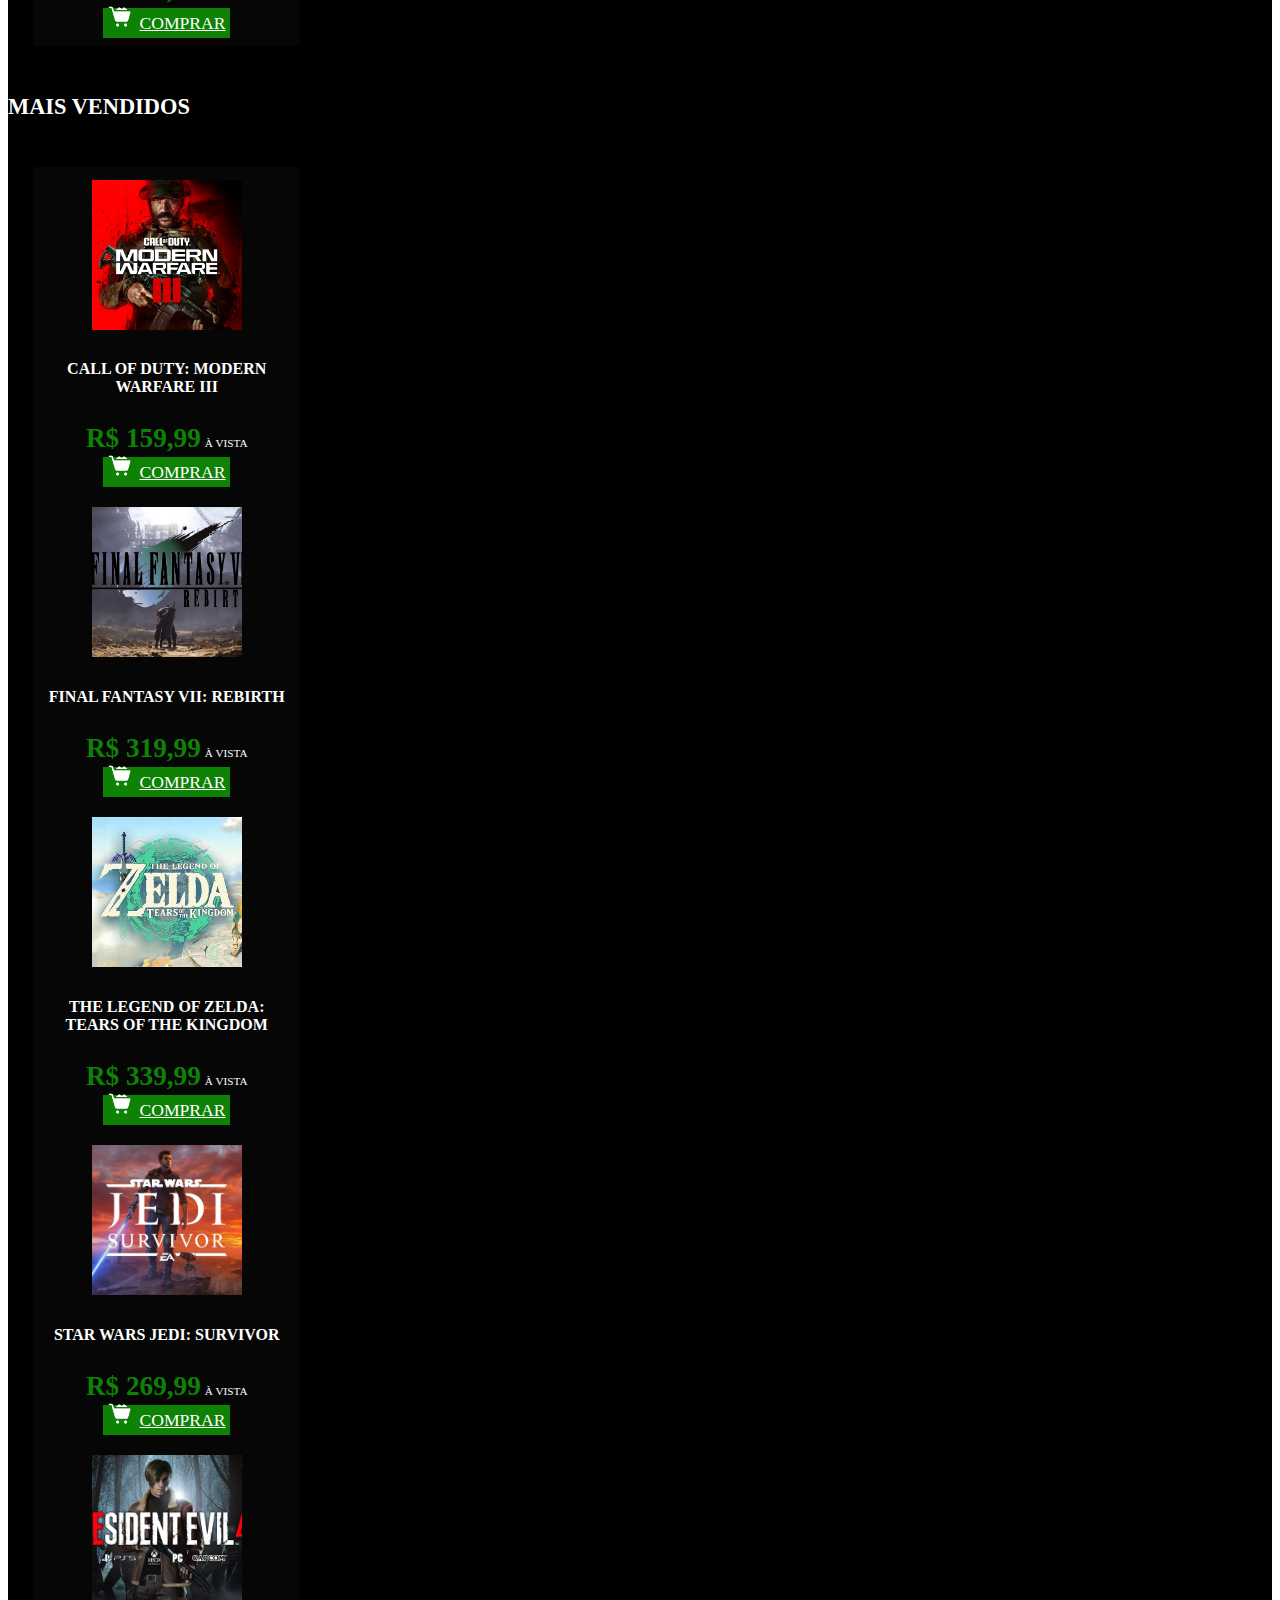
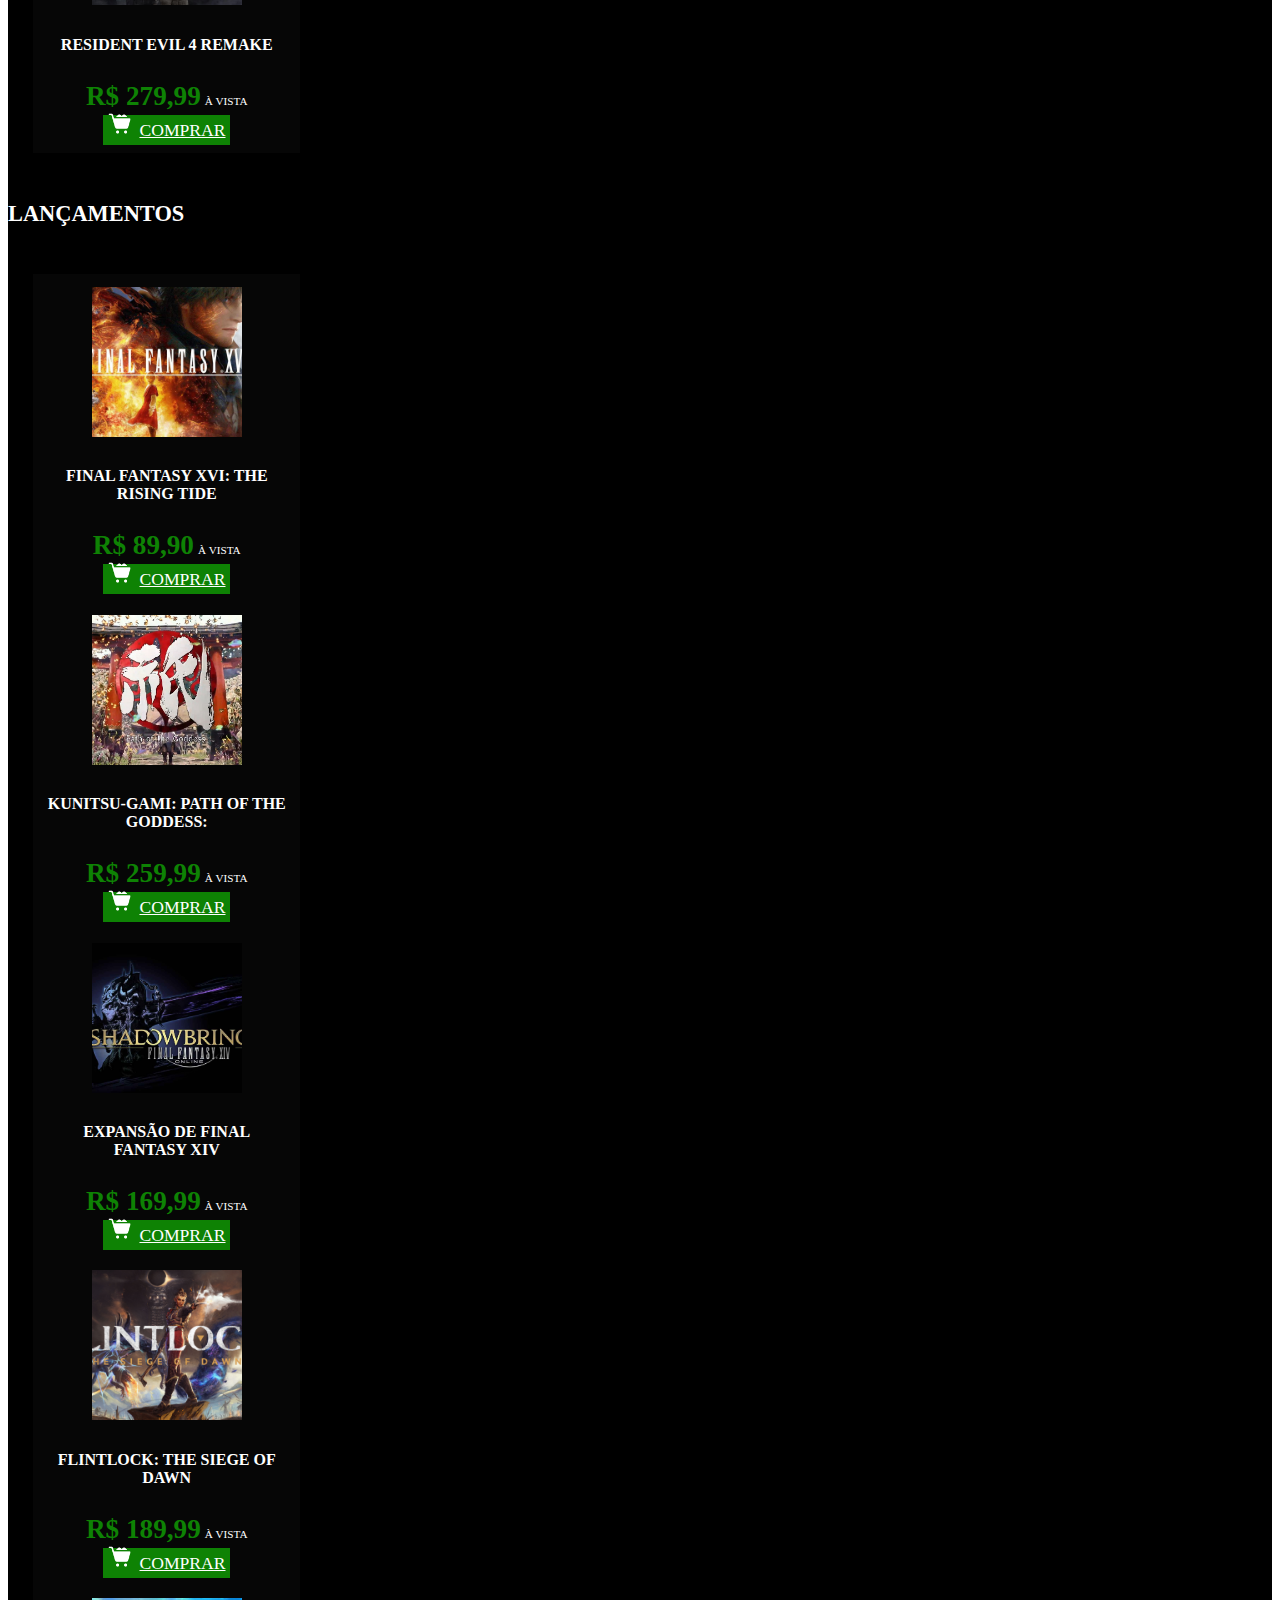
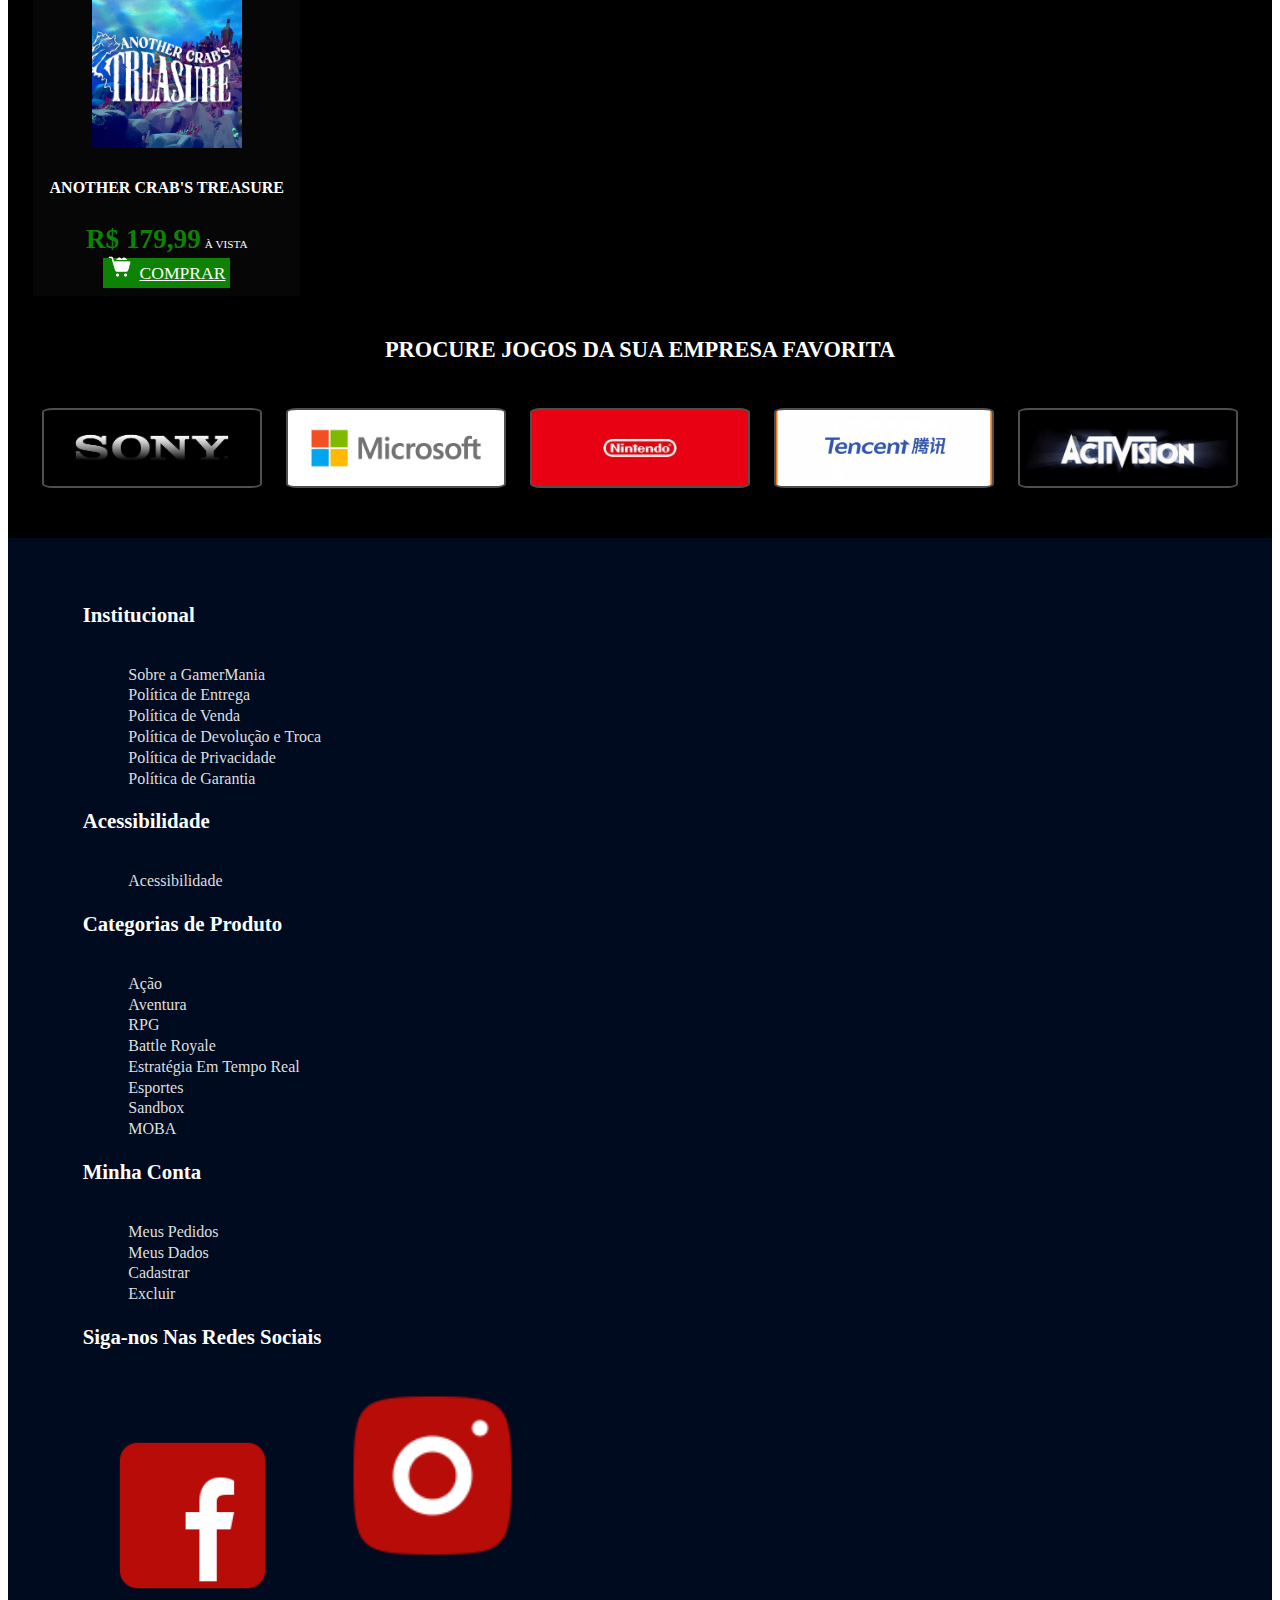
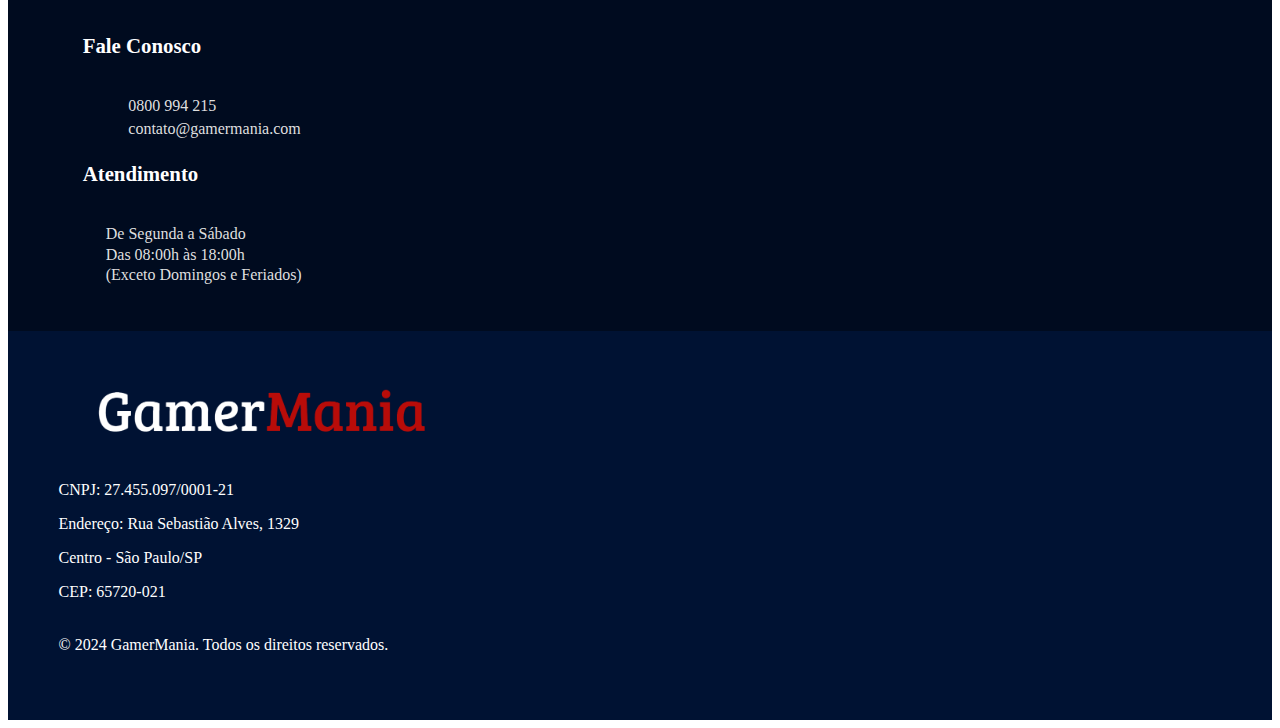
==== commit b37f8f6d: "Add media queries" ====
--- a/index.html
+++ b/index.html
@@ -3,7 +3,7 @@
 
 <head>
   <meta charset="UTF-8">
-  <meta name="description" content="Site da GameMania">
+  <meta name="description" content="Site da GamerMania">
   <meta name="author" content="Fernanda Farias">
   <meta name="keywords" content="Game, Jogos, Computador, Notebook, Loja, Gamer">
   <meta name="viewport" content="width=device-width, initial-scale=1.0">
@@ -21,63 +21,58 @@
 <body>
   <!-- Header-->
   <header>
-    <div class="container header-container">
+    <div class="container header-container d-flex flex-column flex-md-row align-items-center">
       <!-- Menu -->
-      <div class="d-flex justify-content-between align-items-center">
-        <div class="d-flex align-items-center">
-          <button class="btn" type="button" data-bs-toggle="offcanvas" data-bs-target="#offcanvasWithBothOptions"
-            aria-controls="offcanvasWithBothOptions">
+      <div class="d-flex justify-content-between align-items-center w-100">
+        <div class="menu-logo">
+          <button class="btn bnt-menu" type="button" data-bs-toggle="offcanvas"
+            data-bs-target="#offcanvasWithBothOptions" aria-controls="offcanvasWithBothOptions">
             <img src="assets/menu.png" width="30" alt="Menu">
           </button>
+          <!-- Logo -->
+          <a class="logo-header ms-3" onclick="window.location.href='index.html'">
+            <img src="assets/logo-gamermania.png" alt="logo-gamermania">
+          </a>
         </div>
-        <div class="offcanvas offcanvas-start" data-bs-scroll="true" tabindex="-1" id="offcanvasWithBothOptions"
-          aria-labelledby="offcanvasWithBothOptionsLabel">
-          <div class="offcanvas-header">
-            <h5 class="offcanvas-title" id="offcanvasWithBothOptionsLabel">Menu</h5>
-            <button type="button" class="btn-close" data-bs-dismiss="offcanvas" aria-label="Close"></button>
-          </div>
-          <div class="offcanvas-body">
-            <p>Try scrolling the rest of the page to see this option in action.</p>
-          </div>
-        </div>
-        <!-- Logo -->
-        <a class="logo-header ms-3" onclick="window.location.href='index.html'"><img src="assets/logo-gamermania.png"
-            alt="logo-gamermania"></a>
-        <!-- Caixa de busca -->
-        <form class="container search-bar d-flex align-items-center flex-grow-1 mx-3">
+        <!-- Caixa de pesquisa -->
+        <form class="container search-bar d-flex align-items-center flex-grow-1 my-3 my-md-0">
           <div class="input-group">
             <input class="form-control" type="search" placeholder="Digite aqui o que você procura..."
               aria-label="Search">
             <span class="input-group-text"><img src="assets/lupa.png" alt="Lupa"></span>
           </div>
         </form>
-        <!-- Links -->
-        <div class="d-flex align-items-center">
-          <nav class="navbar navbar-expand-md">
-            <div class="collapse navbar-collapse" id="navbarNav">
-              <ul class="navbar-nav me-auto">
-                <li class="nav-item">
-                  <a class="nav-link" href="#">SOBRE</a>
-                </li>
-                <li class="nav-item">
-                  <a class="nav-link" href="#">PRODUTOS</a>
-                </li>
-                <li class="nav-item">
-                  <a class="nav-link" href="#">CONTATOS</a>
-                </li>
-              </ul>
-            </div>
-          </nav>
-          <!-- Botões -->
-          <a class="imagem-carrinho align-items-center ms-4 me-2"><img src="assets/carrinho.png" alt="Carrinho"></a>
+        <!-- Navbar -->
+        <nav class="navbar navbar-expand-md w-100">
+          <div class="collapse navbar-collapse" id="navbarNav">
+            <ul class="navbar-nav me-auto w-100 justify-content-around">
+              <li class="nav-item">
+                <a class="nav-link" href="#">SOBRE</a>
+              </li>
+              <li class="nav-item">
+                <a class="nav-link" href="#">PRODUTOS</a>
+              </li>
+              <li class="nav-item">
+                <a class="nav-link" href="#">CONTATOS</a>
+              </li>
+            </ul>
+          </div>
+        </nav>
+        <!-- Imagem do carrinho e botão de login -->
+        <div class="d-flex align-items-center ms-auto carrinho-login">
+          <a class="imagem-carrinho align-items-center me-2">
+            <img src="assets/carrinho.png" alt="Carrinho">
+          </a>
           <button class="btn d-flex bnt-login ms-3 justify-content-center" type="button"
             onclick="window.location.href='login.html'">
-            <img src="assets/user.png" alt="user">ENTRAR
+            <img src="assets/user.png" alt="user"> <span class="text-login">ENTRAR</span>
           </button>
         </div>
       </div>
     </div>
   </header>
+
+
 
   <!-- Main -->
   <main>
@@ -153,6 +148,7 @@
             </div>
           </div>
         </section>
+
         <!-- Mais vendidos -->
         <section class="mais-vendidos">
           <p class="titulos-main mt-5">Mais Vendidos</p>
@@ -284,7 +280,6 @@
               </div>
             </div>
           </div>
-
         </section>
       </div>
     </div>
--- a/css/style.css
+++ b/css/style.css
@@ -1,17 +1,22 @@
-/* Header */
+/* Estilos gerais */
 header {
     background-color: #001233;
     padding: 0.8%;
 }
 
 .logo-header img {
-    width: 80%;
+    margin-top: 2.2%;
+    width: 90%;
+    max-width: 100%;
 }
 
 .logo-header {
     margin-right: 0%;
     cursor: pointer;
 }
+.menu-logo{
+    display: flex;
+}
 
 .navbar-nav .nav-link {
     color: white;
@@ -29,23 +34,6 @@
 
 .btn-custom-background {
     background-color: #0E8204 !important;
-}
-
-/* Media query para dispositivos menores */
-@media (max-width: 576px) {
-    .btn-custom-size {
-        width: 100%;
-        max-width: none;
-        padding: 12px;
-    }
-
-    .logo-header img {
-        width: 60%;
-    }
-
-    .imagem-carrinho img {
-        width: 2em;
-    }
 }
 
 .input-group {
@@ -85,6 +73,48 @@
 
 .bnt-login img {
     width: 40%;
+}
+/* Layout para telas menores */
+@media (max-width: 768px) {
+    .header-container {
+        flex-direction: column;
+        align-items: center;
+    }
+
+    .d-flex {
+        flex-direction: column;
+    }
+    .menu-logo{
+        display: block;
+    }
+
+    .carrinho-login {
+        order: 2; /* Faz com que o carrinho e o login fiquem abaixo dos outros itens */
+        margin-top:5px; /* Espaço acima para separá-los dos itens acima */
+    }
+
+    .bnt-menu img {
+        width: 30px; /* Ajustar tamanho do ícone do menu */
+        margin-top: 17%;
+    }
+
+    .logo-header img {
+        width: 120px; /* Ajustar tamanho da logo */
+        margin-top: 0%;
+    }
+
+    .search-bar {
+        width: 100%;
+        margin-top: 20px; /* Margem superior para separar a pesquisa dos itens acima */
+    }
+
+    .bnt-login {
+        width: 60%; /* Ajustar largura do botão de login */
+    }
+
+    .imagem-carrinho img {
+        width: 2.5em; /* Ajustar tamanho da imagem do carrinho */
+    }
 }
 
 /* Main */
@@ -308,7 +338,7 @@
         width: 45%;
         /* Ajusta o tamanho do card para telas médias */
     }
-    
+
     .container-banner {
         padding: 5%;
     }
@@ -320,19 +350,19 @@
         padding: 5% 5%;
         /* Reduz o padding em telas menores */
     }
-    
+
     .card {
         width: 100%;
         /* Ajusta o tamanho do card para telas pequenas */
     }
-    
+
     .empresas-jogos button {
         width: 100%;
         height: auto;
         margin: 10px 0;
         /* Ajusta o tamanho dos botões para telas pequenas */
     }
-    
+
     .logo-header img {
         width: 60%;
         /* Ajusta o tamanho da logo em telas pequenas */
@@ -358,6 +388,7 @@
         /* Ajusta o padding e o tamanho da fonte do botão de login em telas pequenas */
     }
 }
+
 /* Fontes importadas */
 @import url('https://fonts.googleapis.com/css2?family=Bree+Serif&family=Merriweather:ital,wght@0,300;0,400;0,700;0,900;1,300;1,400;1,700;1,900&family=Noto+Serif:wght@100..900&display=swap');
 
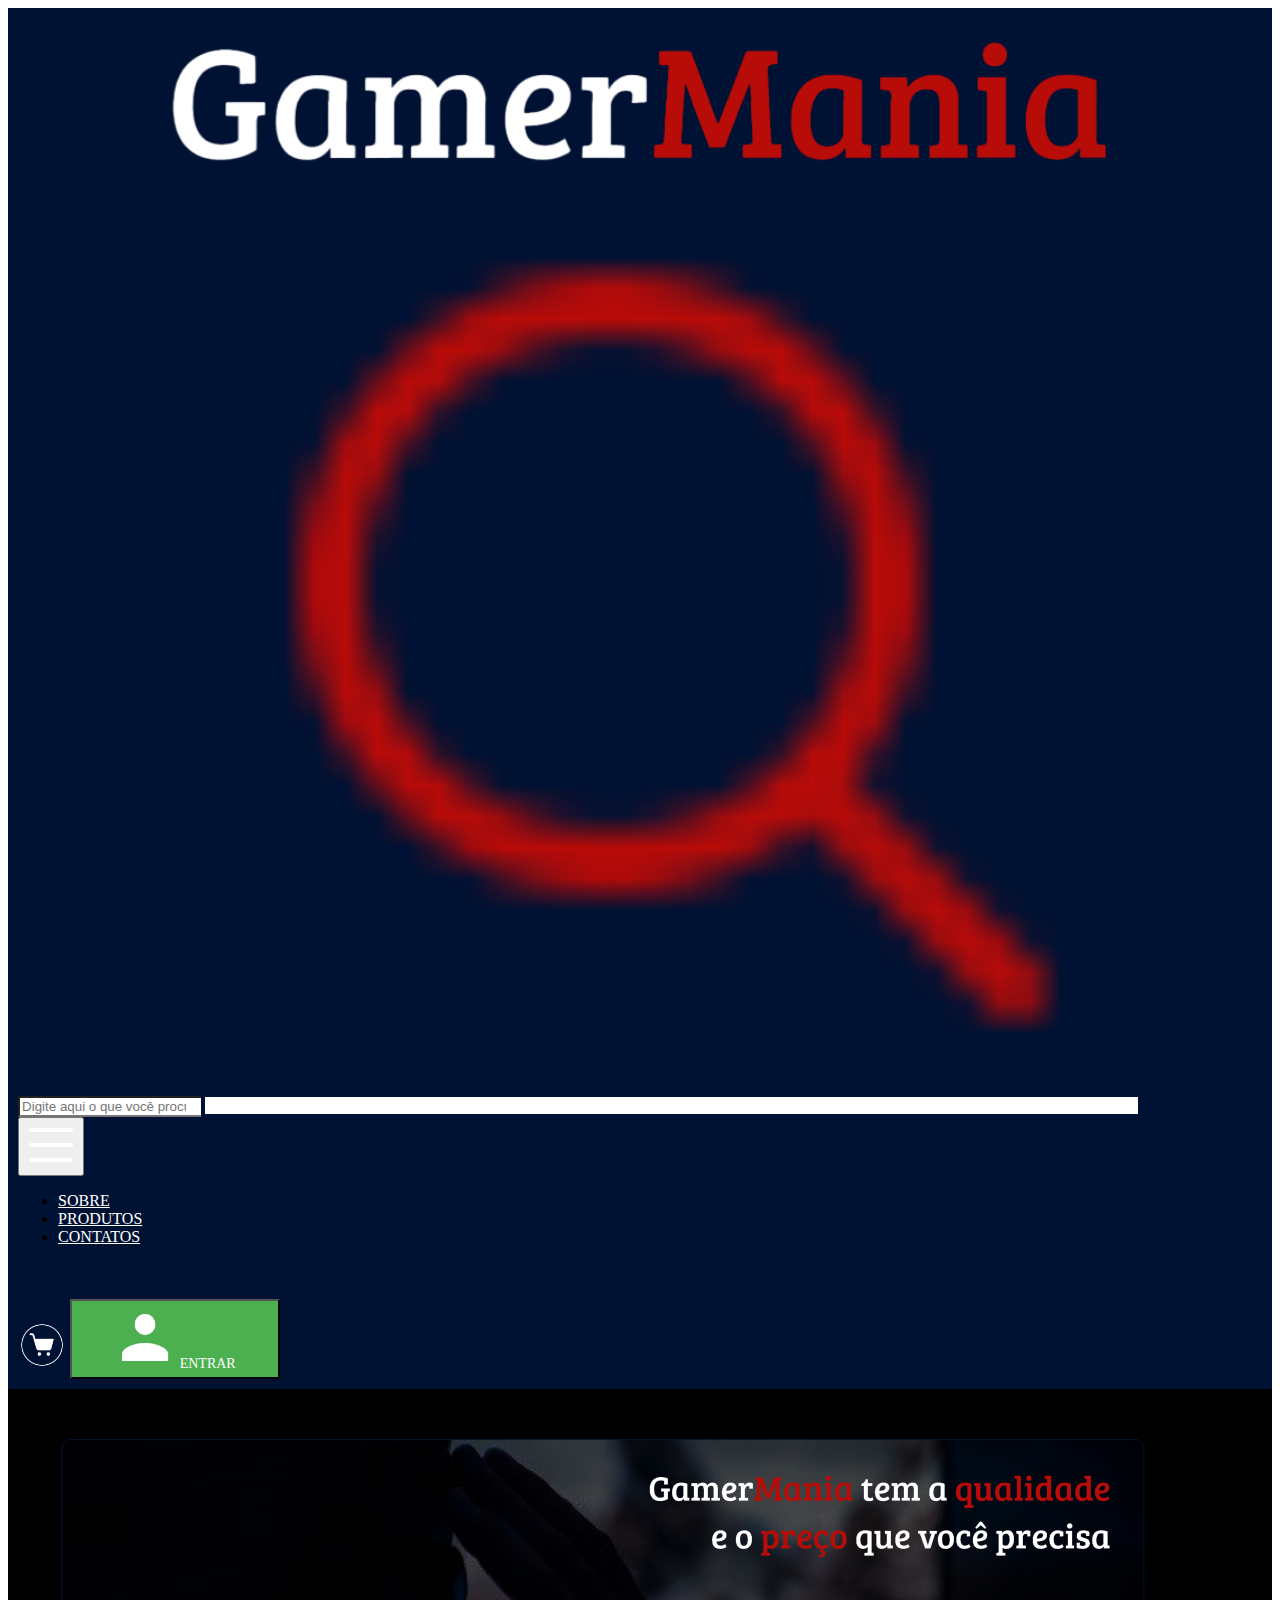
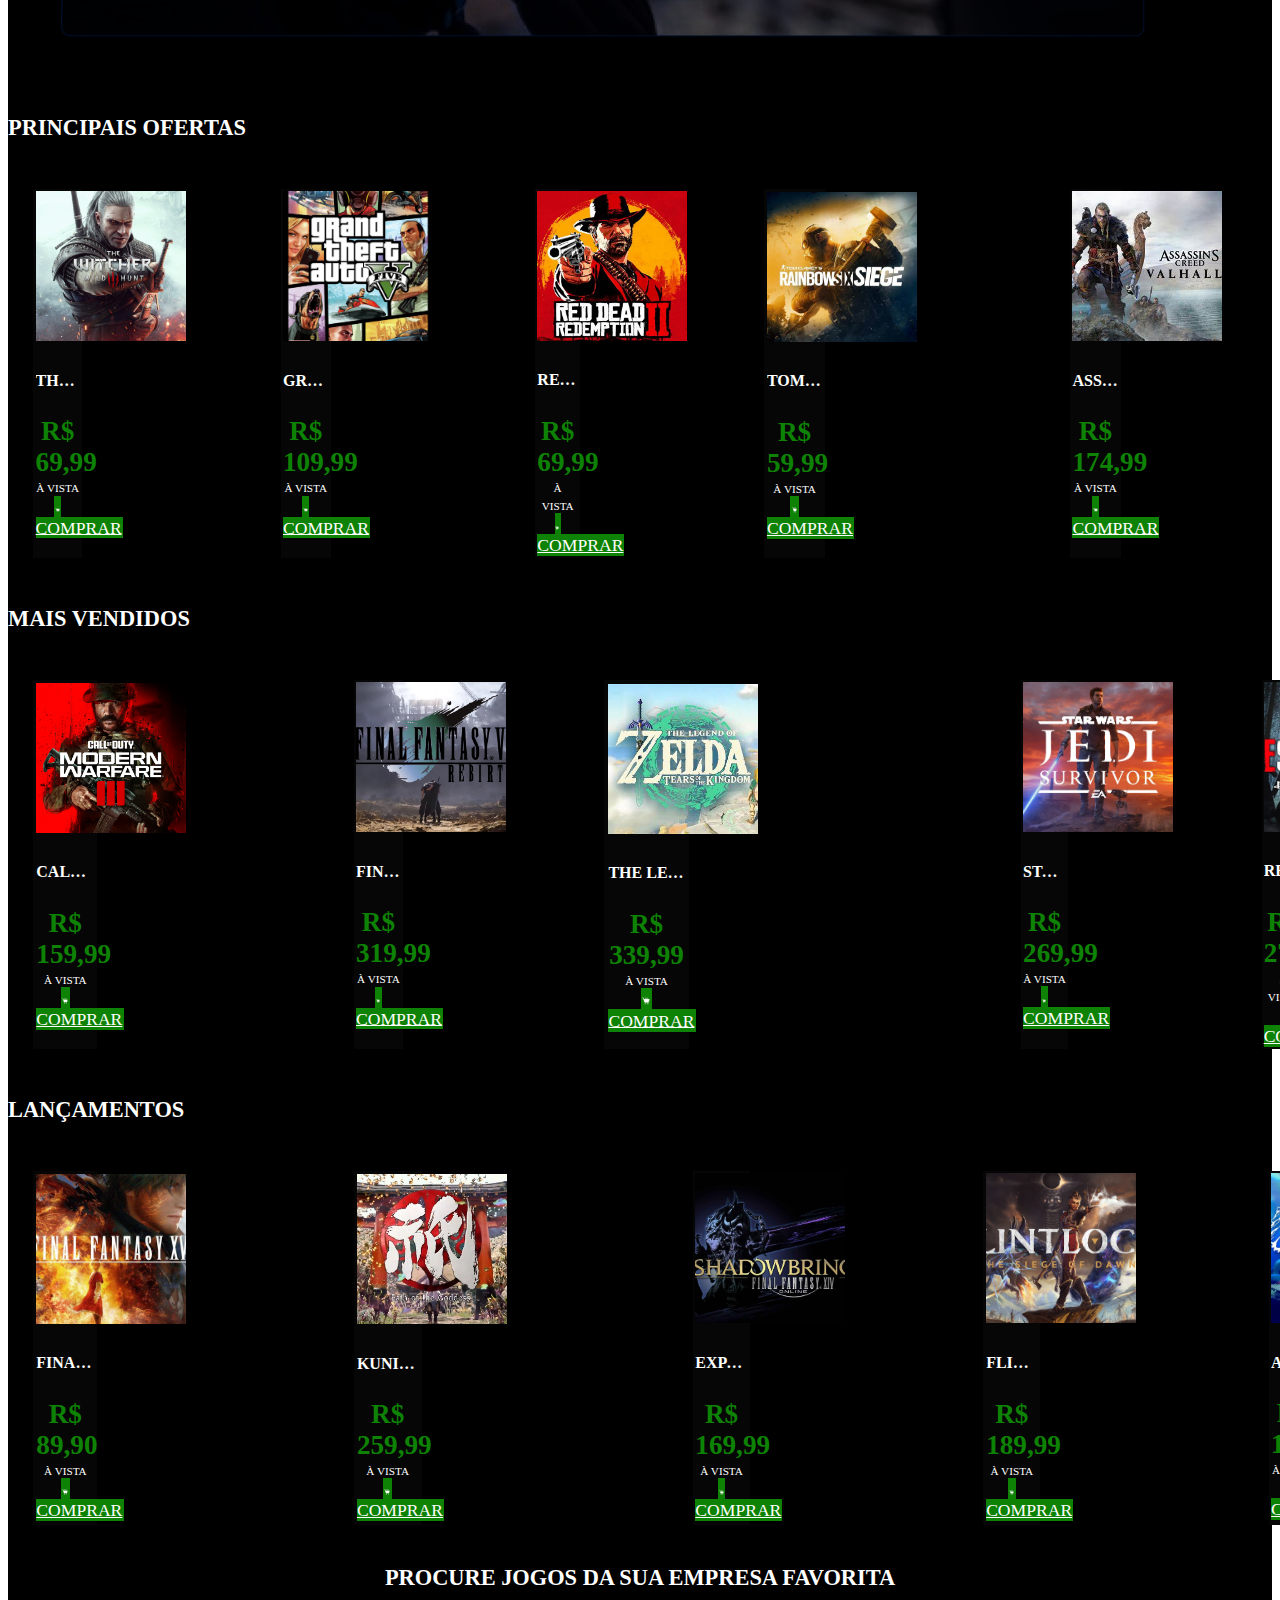
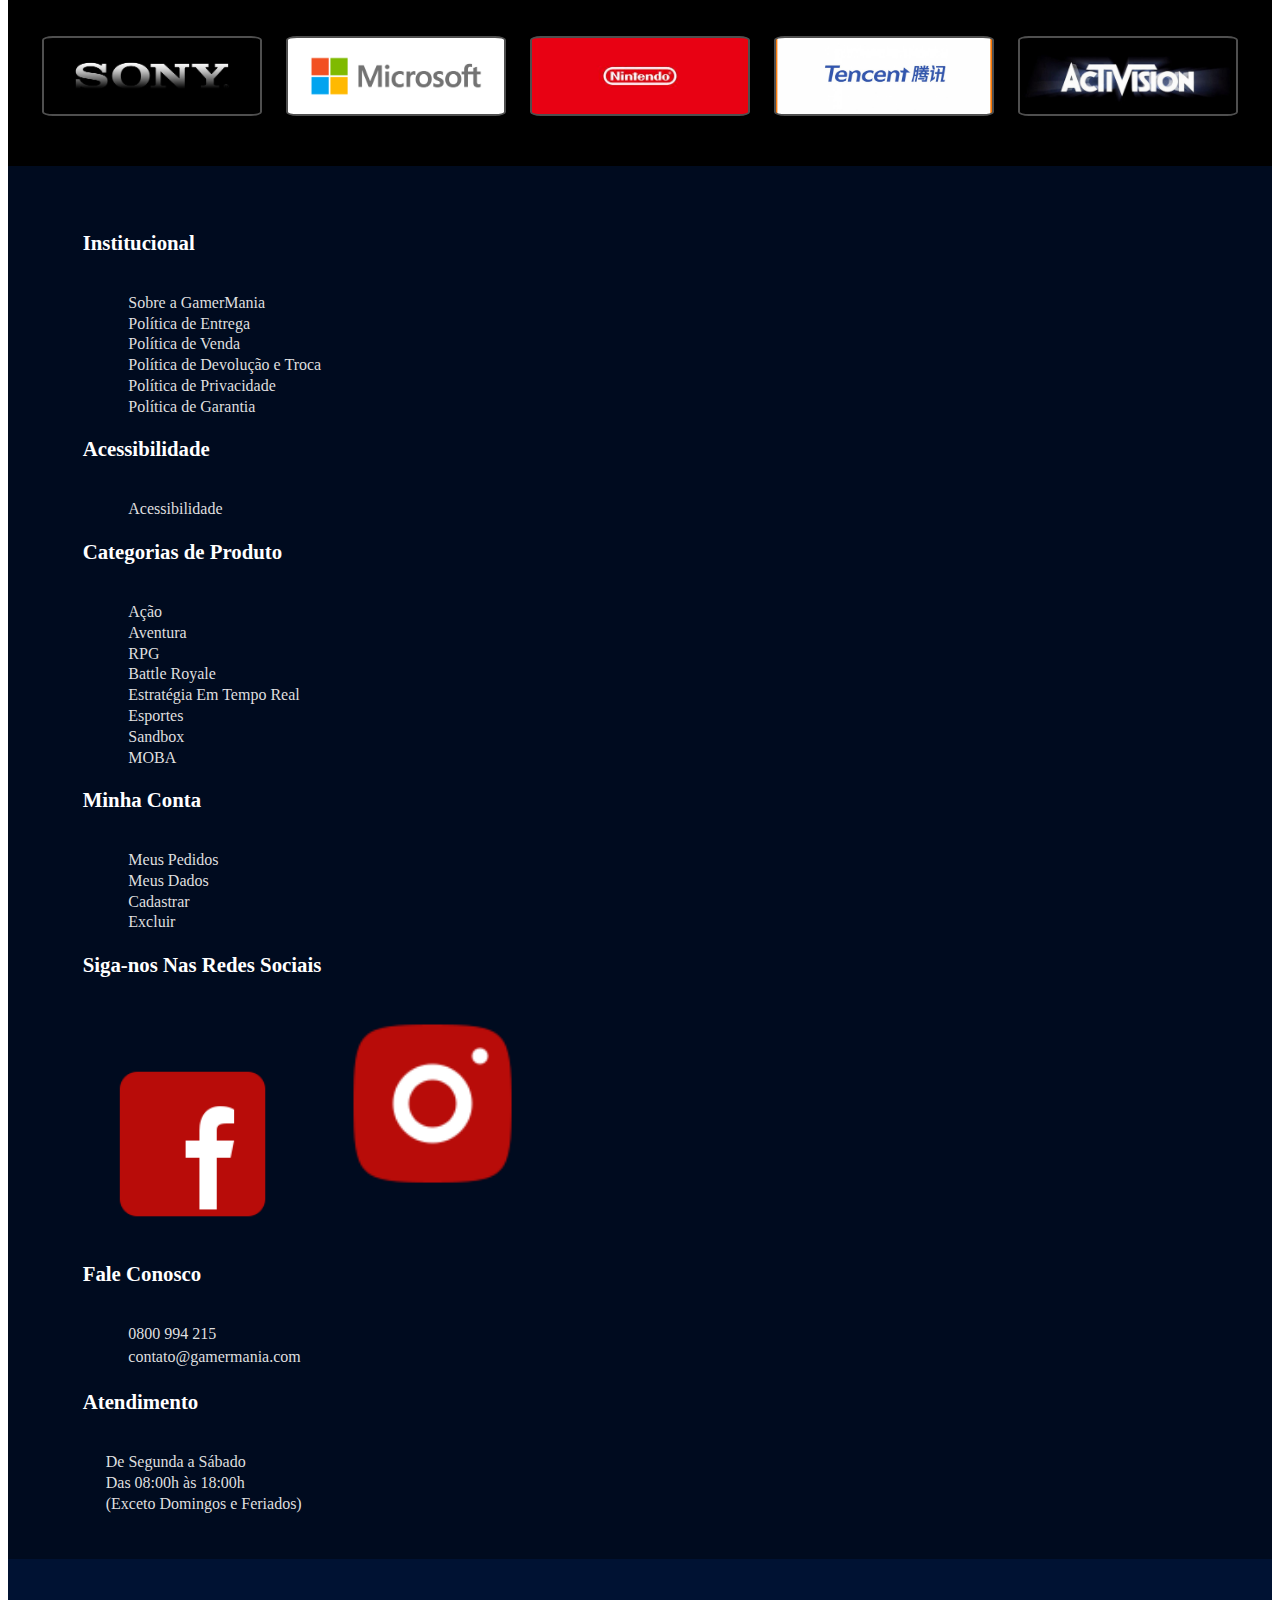
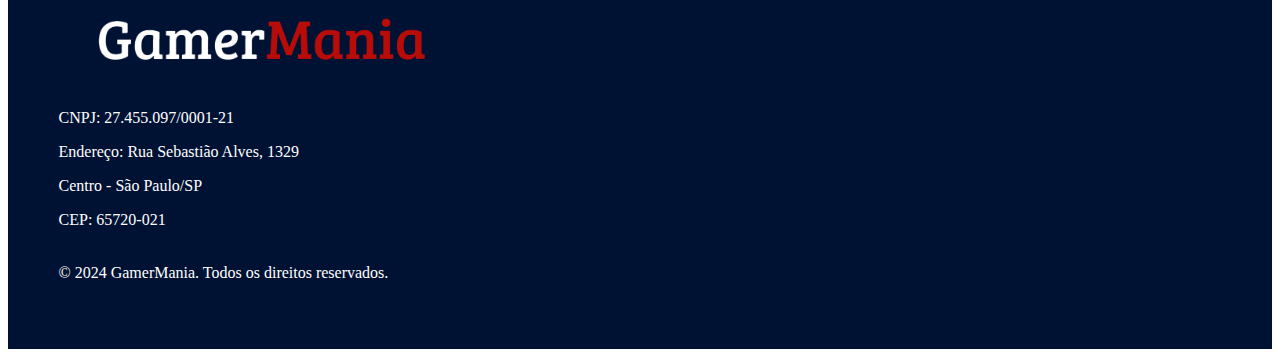
==== commit a311dde0: "Mudança nos cards" ====
--- a/index.html
+++ b/index.html
@@ -22,52 +22,52 @@
   <!-- Header-->
   <header>
     <div class="container header-container d-flex flex-column flex-md-row align-items-center">
-      <!-- Menu -->
-      <div class="d-flex justify-content-between align-items-center w-100">
-        <div class="menu-logo">
-          <button class="btn bnt-menu" type="button" data-bs-toggle="offcanvas"
-            data-bs-target="#offcanvasWithBothOptions" aria-controls="offcanvasWithBothOptions">
-            <img src="assets/menu.png" width="30" alt="Menu">
+      <!-- Logo -->
+      <a class="logo-header ms-3" onclick="window.location.href='index.html'">
+        <img src="assets/logo-gamermania.png" alt="logo-gamermania">
+      </a>
+      <!-- Caixa de pesquisa -->
+      <form class="container search-bar d-flex align-items-center flex-grow-1 my-3 my-md-0">
+        <div class="input-group">
+          <input class="form-control" type="search" placeholder="Digite aqui o que você procura..." aria-label="Search">
+          <span class="input-group-text"><img src="assets/lupa.png" alt="Lupa"></span>
+        </div>
+      </form>
+      <!-- Navbar -->
+      <!-- Menu com os links para telas menores-->
+      <nav class="navbar navbar-expand-lg">
+        <div class="container-fluid">
+          <button class="navbar-toggler" type="button" data-bs-toggle="collapse" data-bs-target="#navbarNav"
+            aria-controls="navbarNav" aria-expanded="false" aria-label="Toggle navigation">
+            <img src="assets/menu.png" alt="menu-categorias">
           </button>
-          <!-- Logo -->
-          <a class="logo-header ms-3" onclick="window.location.href='index.html'">
-            <img src="assets/logo-gamermania.png" alt="logo-gamermania">
-          </a>
+
+          <nav class="navbar navbar-expand-md w-100">
+            <div class="collapse navbar-collapse" id="navbarNav">
+              <ul class="navbar-nav me-auto w-100 justify-content-around">
+                <li class="nav-item">
+                  <a class="nav-link" href="#">SOBRE</a>
+                </li>
+                <li class="nav-item">
+                  <a class="nav-link" href="#">PRODUTOS</a>
+                </li>
+                <li class="nav-item">
+                  <a class="nav-link" href="#">CONTATOS</a>
+                </li>
+              </ul>
+            </div>
+          </nav>
         </div>
-        <!-- Caixa de pesquisa -->
-        <form class="container search-bar d-flex align-items-center flex-grow-1 my-3 my-md-0">
-          <div class="input-group">
-            <input class="form-control" type="search" placeholder="Digite aqui o que você procura..."
-              aria-label="Search">
-            <span class="input-group-text"><img src="assets/lupa.png" alt="Lupa"></span>
-          </div>
-        </form>
-        <!-- Navbar -->
-        <nav class="navbar navbar-expand-md w-100">
-          <div class="collapse navbar-collapse" id="navbarNav">
-            <ul class="navbar-nav me-auto w-100 justify-content-around">
-              <li class="nav-item">
-                <a class="nav-link" href="#">SOBRE</a>
-              </li>
-              <li class="nav-item">
-                <a class="nav-link" href="#">PRODUTOS</a>
-              </li>
-              <li class="nav-item">
-                <a class="nav-link" href="#">CONTATOS</a>
-              </li>
-            </ul>
-          </div>
-        </nav>
-        <!-- Imagem do carrinho e botão de login -->
-        <div class="d-flex align-items-center ms-auto carrinho-login">
-          <a class="imagem-carrinho align-items-center me-2">
-            <img src="assets/carrinho.png" alt="Carrinho">
-          </a>
-          <button class="btn d-flex bnt-login ms-3 justify-content-center" type="button"
-            onclick="window.location.href='login.html'">
-            <img src="assets/user.png" alt="user"> <span class="text-login">ENTRAR</span>
-          </button>
-        </div>
+      </nav>
+      <!-- Imagem do carrinho e botão de login -->
+      <div class="d-flex carrinho-login">
+        <a class="imagem-carrinho align-items-center me-2">
+          <img src="assets/carrinho.png" alt="Carrinho">
+        </a>
+        <button class="btn d-flex bnt-login ms-3 justify-content-center" type="button"
+          onclick="window.location.href='login.html'">
+          <img src="assets/user.png" alt="user"> <span class="text-login">ENTRAR</span>
+        </button>
       </div>
     </div>
   </header>
--- a/css/style.css
+++ b/css/style.css
@@ -1,21 +1,19 @@
-/* Estilos gerais */
+/*--------------------------------------------------- Header-------------------------------------------- */
 header {
     background-color: #001233;
     padding: 0.8%;
 }
 
 .logo-header img {
-    margin-top: 2.2%;
-    width: 90%;
+    width: 80%;
     max-width: 100%;
 }
 
 .logo-header {
     margin-right: 0%;
     cursor: pointer;
-}
-.menu-logo{
     display: flex;
+    justify-content: center;
 }
 
 .navbar-nav .nav-link {
@@ -61,8 +59,10 @@
 }
 
 .bnt-login {
-    padding: 2px 25px !important;
+    height: 50%;
+    padding: 5px 25px !important;
     background-color: #4CAF50 !important;
+    margin-top: 3%;
     color: white !important;
     box-shadow: none !important;
     font-size: 14px;
@@ -74,50 +74,55 @@
 .bnt-login img {
     width: 40%;
 }
-/* Layout para telas menores */
+
+/* Layout para telas menores da header */
 @media (max-width: 768px) {
     .header-container {
-        flex-direction: column;
         align-items: center;
     }
 
-    .d-flex {
-        flex-direction: column;
-    }
-    .menu-logo{
-        display: block;
-    }
-
-    .carrinho-login {
-        order: 2; /* Faz com que o carrinho e o login fiquem abaixo dos outros itens */
-        margin-top:5px; /* Espaço acima para separá-los dos itens acima */
+    .navbar-toggler img {
+        width: 60%;
+        margin-left: auto;
+        margin-right: auto;
+    }
+    .navbar-toggler{
+        display: flex;
+        margin-left: auto;
+        margin-right: auto;
     }
 
     .bnt-menu img {
-        width: 30px; /* Ajustar tamanho do ícone do menu */
-        margin-top: 17%;
+        width: 30px;
     }
 
     .logo-header img {
-        width: 120px; /* Ajustar tamanho da logo */
-        margin-top: 0%;
+        width: 120px;
+        margin-top: 5%;
     }
 
     .search-bar {
         width: 100%;
-        margin-top: 20px; /* Margem superior para separar a pesquisa dos itens acima */
+        margin-top: 20px;
+        /* Margem superior para separar a pesquisa dos itens acima */
     }
 
     .bnt-login {
-        width: 60%; /* Ajustar largura do botão de login */
-    }
-
-    .imagem-carrinho img {
-        width: 2.5em; /* Ajustar tamanho da imagem do carrinho */
-    }
-}
-
-/* Main */
+        width: 38%;
+        margin-top: 0%;
+        /* Ajustar largura do botão de login */
+    }
+    .carrinho-login{
+        margin-bottom: 4%;
+        display: flex;
+        align-items: center;
+        justify-content: center;
+        margin-left: auto;
+        margin-right: auto;
+    }
+}
+
+/*----------------------------------------------------- Main ----------------------------------------------------------------*/
 main {
     background-color: black;
 }
@@ -139,13 +144,17 @@
     background-color: #060606 !important;
     color: white;
     padding: 1%;
-    width: 20%;
+    width: 19%;
     text-align: center;
+    justify-content: space-between;
     border-width: 1px !important;
     border-color: #4F4F4F !important;
 }
 
 .cards {
+    display: grid;
+    grid-template-columns: repeat(5, 1fr);
+    flex-wrap: wrap;
     padding: 2%;
     gap: 15px;
 }
@@ -171,6 +180,9 @@
 .card-title {
     font-size: 1em;
     font-weight: 700;
+    white-space: nowrap;
+    overflow: hidden;
+    text-overflow: ellipsis;
 }
 
 .card a {
@@ -262,7 +274,23 @@
     background-image: url("/empresas/activision.jpg");
 }
 
-/* Footer */
+@media (max-width: 768px) {
+    .container-banner img{
+        width: 130%;
+    }
+    .cards{
+        display: grid;
+        grid-template-columns: repeat(2, 1fr);
+        display: flex;
+        width: 60%;
+        gap: 15px
+    }
+    .card{
+        grid-template-columns: repeat(2, 1fr);
+    }
+}
+
+/* ------------------------------------------------------------- Footer---------------------------------------------------------- */
 .container-infos {
     padding: 3%;
     color: white;
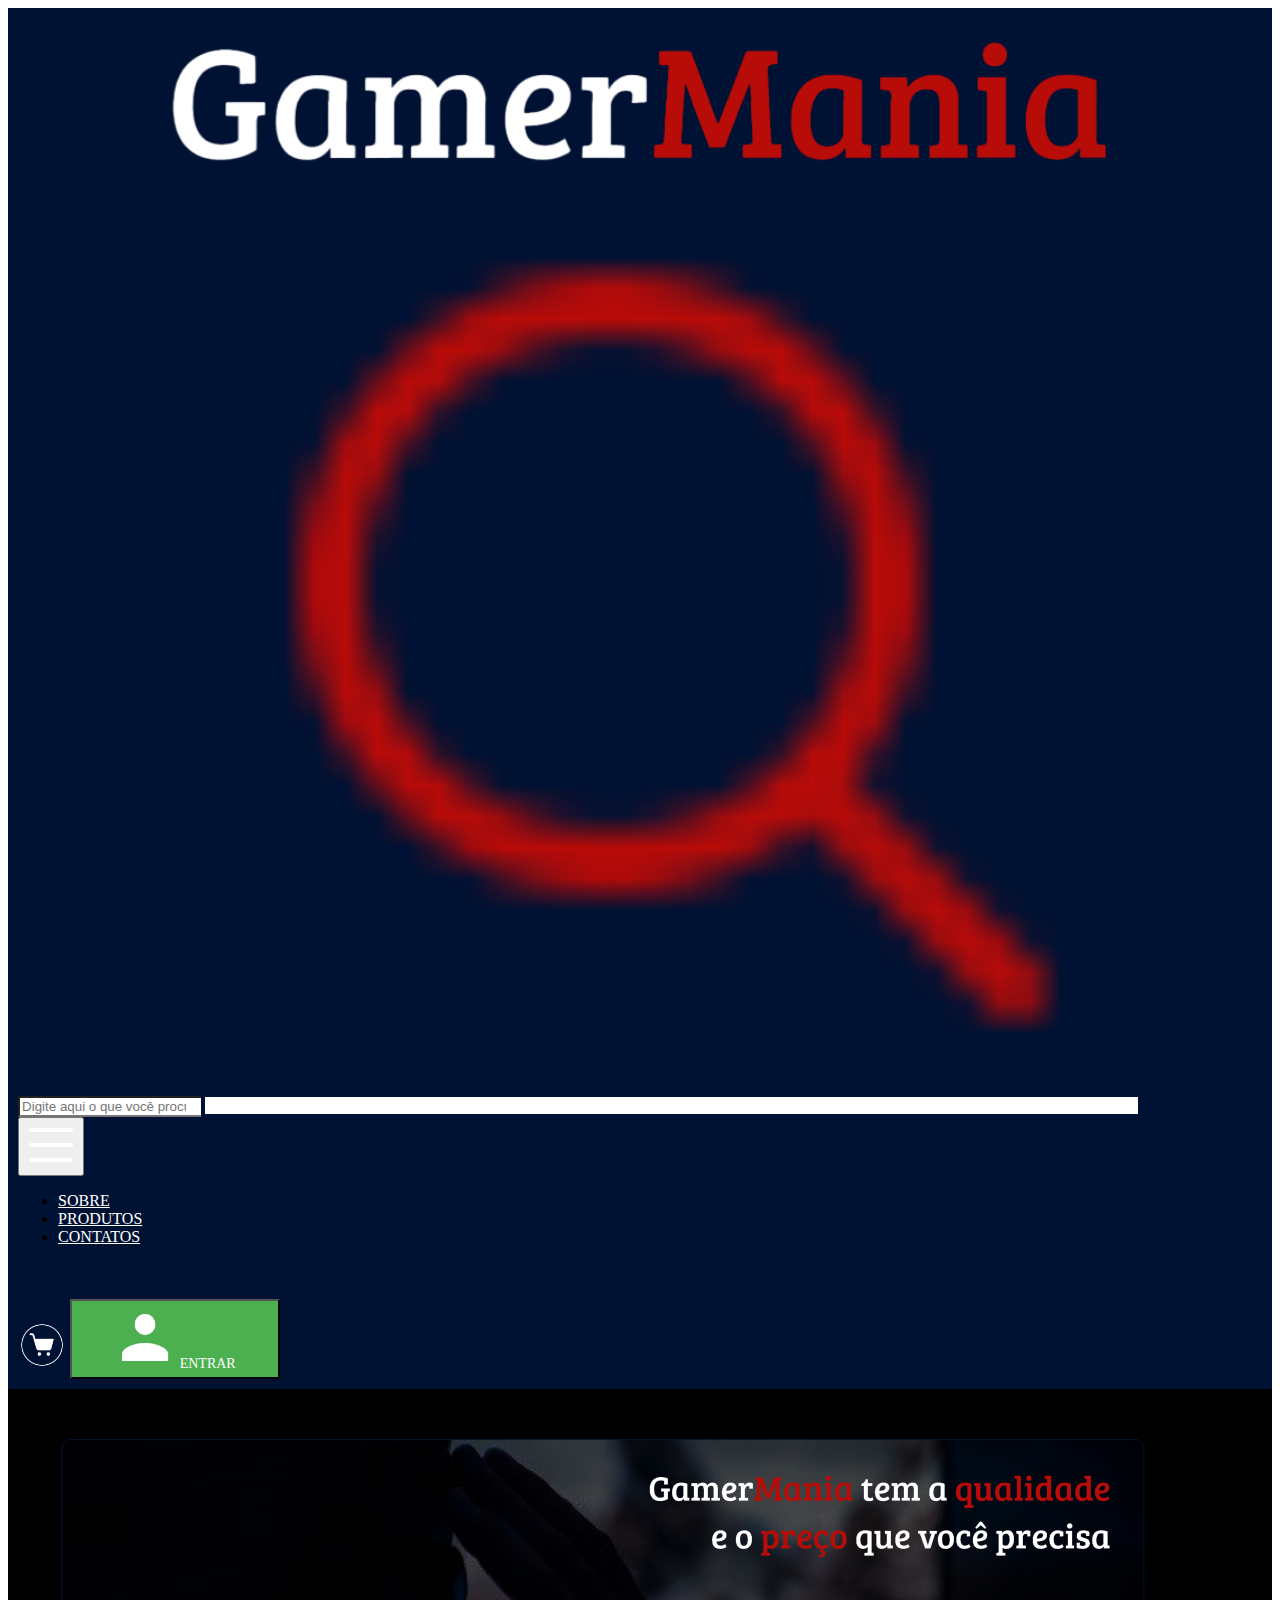
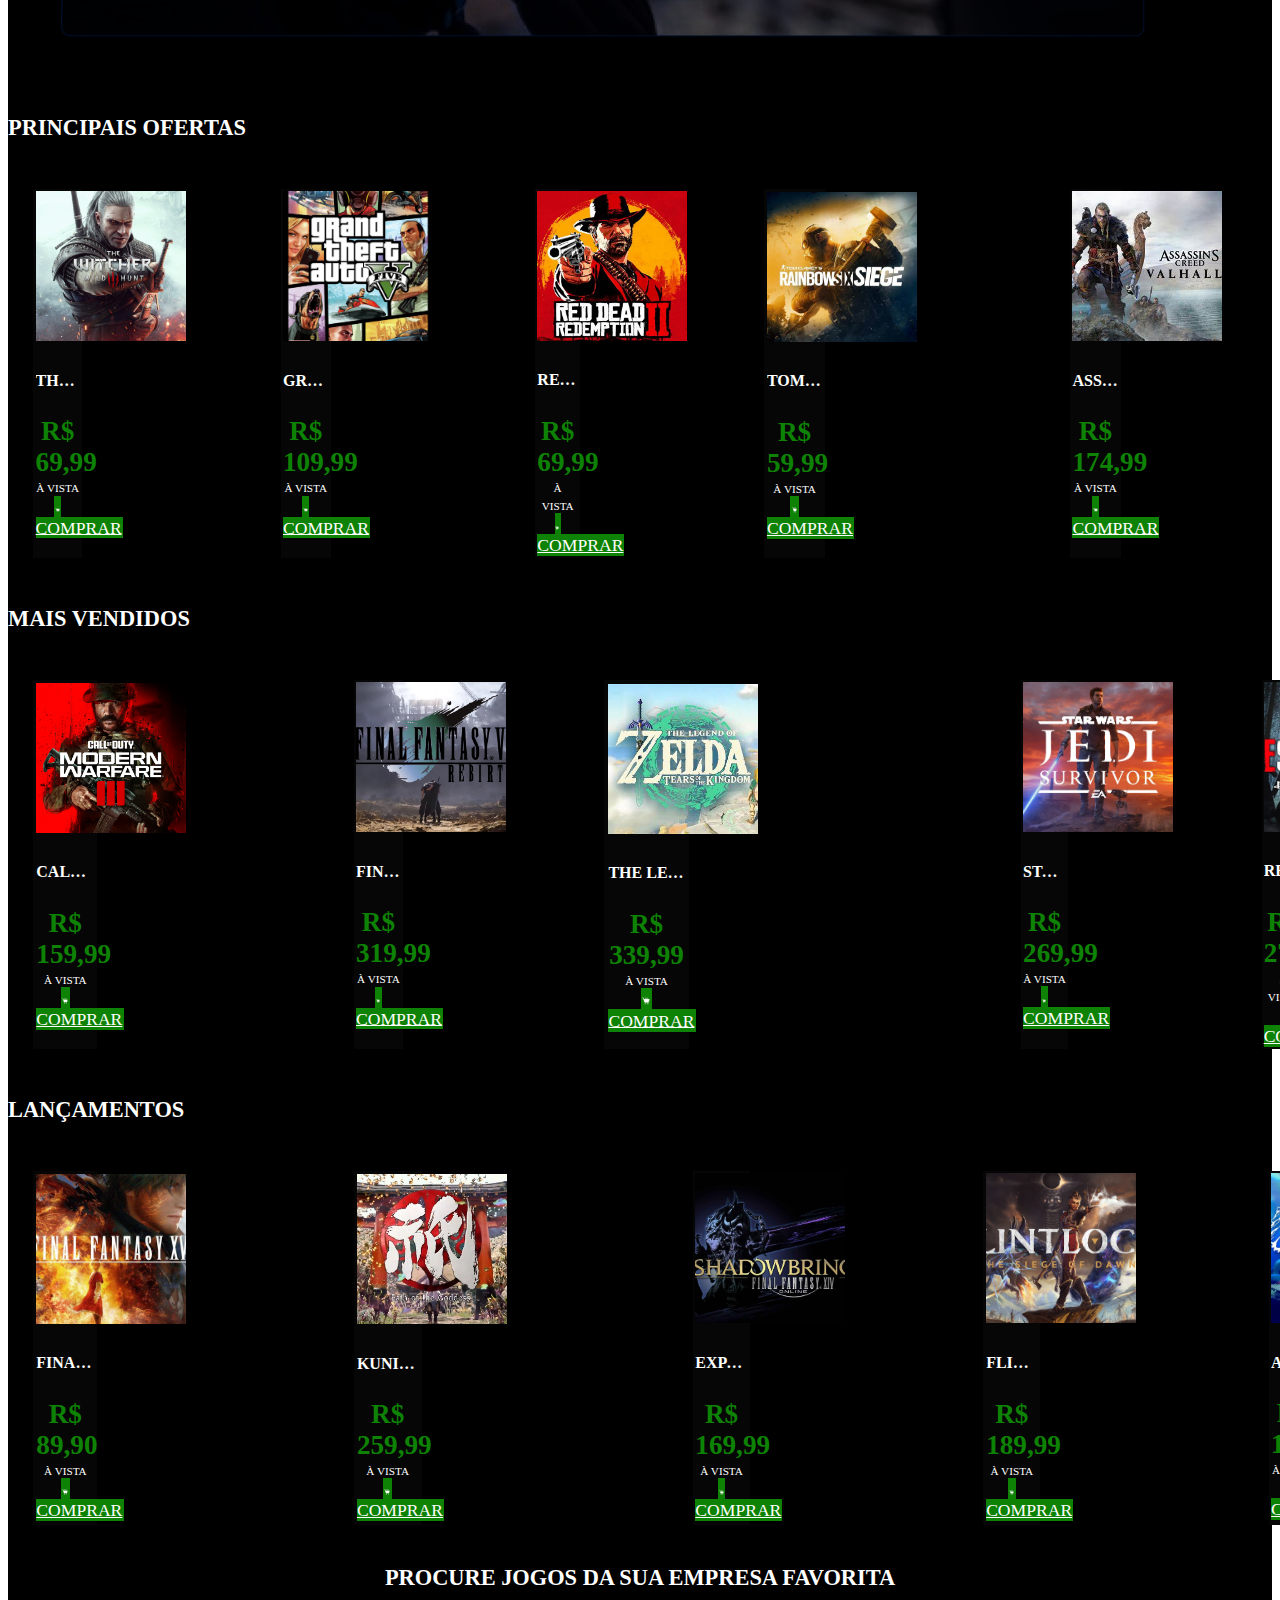
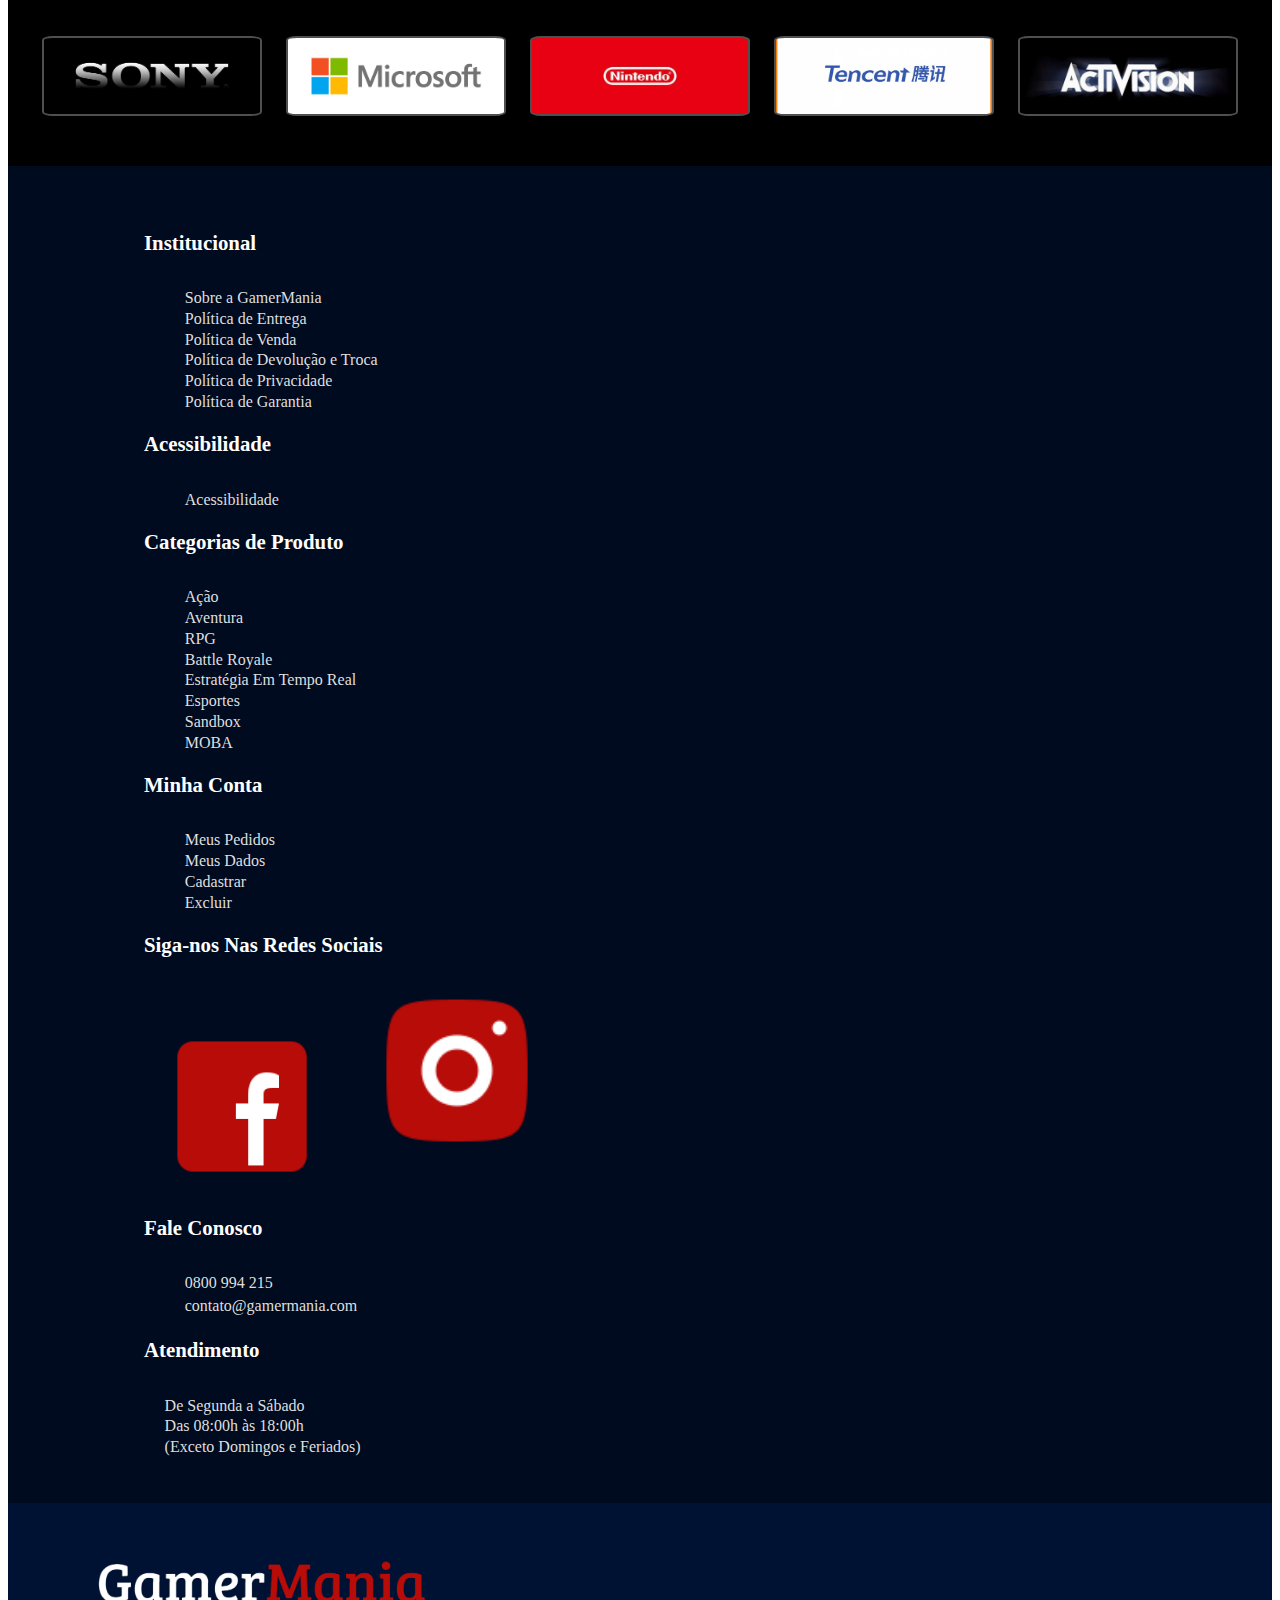
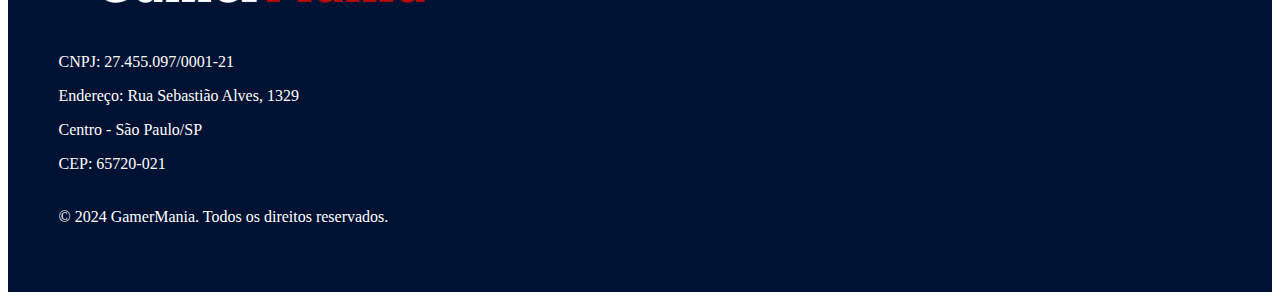
==== commit 79cf95e7: "Final commit" ====
--- a/index.html
+++ b/index.html
@@ -73,7 +73,6 @@
   </header>
 
 
-
   <!-- Main -->
   <main>
     <div class="container">
@@ -299,12 +298,14 @@
     </section>
   </main>
 
+
   <!-- Footer -->
+  <!-- Links -->
   <footer>
     <div class="container-footer">
-      <div class="container-footer-infos align-items-center">
-        <div class="container-infos d-flex">
-          <div class="container container-infos-1">
+      <div class="container-footer-infos grid-container justify-content-center align-items-center">
+        <div class="container-infos row gx-5 custom-gx">
+          <div class="container container-infos-1 col-xs-12 col-sm-12 col-md-3 col-lg-3 mb-4">
             <h4 class="merriweather-black">Institucional</h4>
             <p><a href="#">Sobre a GamerMania</a></p>
             <p><a href="#">Política de Entrega</a></p>
@@ -315,7 +316,7 @@
             <h4 class="merriweather-black">Acessibilidade</h4>
             <p><a href="#">Acessibilidade</a></p>
           </div>
-          <div class="container container-infos-2">
+          <div class="container container-infos-2 col-xs-12 col-sm-12 col-md-3 col-lg-3 mb-4">
             <h4 class="merriweather-black">Categorias de Produto</h4>
             <p><a href="#">Ação</a></p>
             <p><a href="#">Aventura</a></p>
@@ -326,7 +327,7 @@
             <p><a href="#">Sandbox</a></p>
             <p><a href="#">MOBA</a></p>
           </div>
-          <div class="container container-infos-3">
+          <div class="container container-infos-3 col-xs-12 col-sm-12 col-md-3 col-lg-3 mb-4">
             <h4 class="merriweather-black">Minha Conta</h4>
             <p><a href="#">Meus Pedidos</a></p>
             <p><a href="">Meus Dados</a></p>
@@ -336,7 +337,7 @@
             <a href=""><img src="assets/facebook.png" alt="facebook" id="facebook"></a>
             <a href=""><img src="assets/instagram.png" alt="instagram" id="instagram"></a>
           </div>
-          <div class="container container-infos-4">
+          <div class="container container-infos-4 col-xs-12 col-sm-12 col-md-3 col-lg-3 mb-4">
             <h4 class="merriweather-black">Fale Conosco</h4>
             <p><img src="" alt=""><a href="">0800 994 215</a></p>
             <p><img src="" alt=""><a href="">contato@gamermania.com</a></p>
@@ -347,6 +348,8 @@
           </div>
         </div>
       </div>
+
+      <!-- Sobre a empresa -->
       <div class="container-footer-empresa">
         <div
           class="container container-empresa text-center d-flex flex-column align-items-center justify-content-center bree-serif-regular">
--- a/css/style.css
+++ b/css/style.css
@@ -75,7 +75,7 @@
     width: 40%;
 }
 
-/* Layout para telas menores da header */
+/*---Media Query da Header---*/
 @media (max-width: 768px) {
     .header-container {
         align-items: center;
@@ -86,7 +86,8 @@
         margin-left: auto;
         margin-right: auto;
     }
-    .navbar-toggler{
+
+    .navbar-toggler {
         display: flex;
         margin-left: auto;
         margin-right: auto;
@@ -97,22 +98,21 @@
     }
 
     .logo-header img {
-        width: 120px;
+        width: 60%;
         margin-top: 5%;
     }
 
     .search-bar {
         width: 100%;
         margin-top: 20px;
-        /* Margem superior para separar a pesquisa dos itens acima */
     }
 
     .bnt-login {
         width: 38%;
         margin-top: 0%;
-        /* Ajustar largura do botão de login */
-    }
-    .carrinho-login{
+    }
+
+    .carrinho-login {
         margin-bottom: 4%;
         display: flex;
         align-items: center;
@@ -222,7 +222,6 @@
     font-size: 0.7em;
 }
 
-/* Empresas de jogos */
 .empresas-jogos {
     display: flex;
     flex-direction: column;
@@ -274,25 +273,42 @@
     background-image: url("/empresas/activision.jpg");
 }
 
+/*---Media Query da Main---*/
 @media (max-width: 768px) {
-    .container-banner img{
-        width: 130%;
-    }
-    .cards{
+    .container-banner img {
+        width: 110%;
+        padding: 5%;
+    }
+
+    .cards {
         display: grid;
         grid-template-columns: repeat(2, 1fr);
         display: flex;
-        width: 60%;
-        gap: 15px
-    }
-    .card{
-        grid-template-columns: repeat(2, 1fr);
+        gap: 15px;
+        width: 100%;
+    }
+
+    .titulos-main {
+        font-size: 1.2em;
+        text-align: center;
+        margin-top: 10%;
+    }
+
+    .card {
+        width: 100%;
+    }
+
+    .empresas-jogos button {
+        display: flex;
+        flex-direction: column;
+        align-items: center;
+        justify-content: center;
     }
 }
 
 /* ------------------------------------------------------------- Footer---------------------------------------------------------- */
 .container-infos {
-    padding: 3%;
+    padding: 3% 8%;
     color: white;
 }
 
@@ -358,63 +374,31 @@
     gap: 2%;
 }
 
-/* Media Queries para Responsividade */
-
-/* Para dispositivos com largura máxima de 768px */
-@media (max-width: 768px) {
-    .card {
-        width: 45%;
-        /* Ajusta o tamanho do card para telas médias */
-    }
-
-    .container-banner {
-        padding: 5%;
-    }
-}
-
-/* Para dispositivos com largura máxima de 576px */
+/*---Media Query do Footer---*/
 @media (max-width: 576px) {
-    main {
-        padding: 5% 5%;
-        /* Reduz o padding em telas menores */
-    }
-
-    .card {
-        width: 100%;
-        /* Ajusta o tamanho do card para telas pequenas */
-    }
-
-    .empresas-jogos button {
-        width: 100%;
-        height: auto;
-        margin: 10px 0;
-        /* Ajusta o tamanho dos botões para telas pequenas */
-    }
-
-    .logo-header img {
-        width: 60%;
-        /* Ajusta o tamanho da logo em telas pequenas */
-    }
-
-    .imagem-carrinho img {
-        width: 2em;
-        /* Ajusta o tamanho do ícone de carrinho em telas pequenas */
-    }
-
-    .container-banner {
-        padding: 5%;
-    }
-
-    .titulos-main {
-        font-size: 1.2em;
-        /* Reduz o tamanho da fonte dos títulos em telas pequenas */
-    }
-
-    .bnt-login {
-        padding: 10px 20px;
-        font-size: 12px;
-        /* Ajusta o padding e o tamanho da fonte do botão de login em telas pequenas */
-    }
+    .container-infos {
+        text-align: center;
+        padding-top: 10%;
+    }
+
+    .container-infos a,
+    .container-infos p {
+        margin-left: 0%
+    }
+
+    .container-empresa img {
+        width: 80%;
+        margin-bottom: 7%;
+    }
+
+    .container-empresa p {
+        margin-bottom: 0%;
+    }
+
+    .container-footer-empresa {
+        padding-bottom: 10%
+    }
+
 }
 
 /* Fontes importadas */
